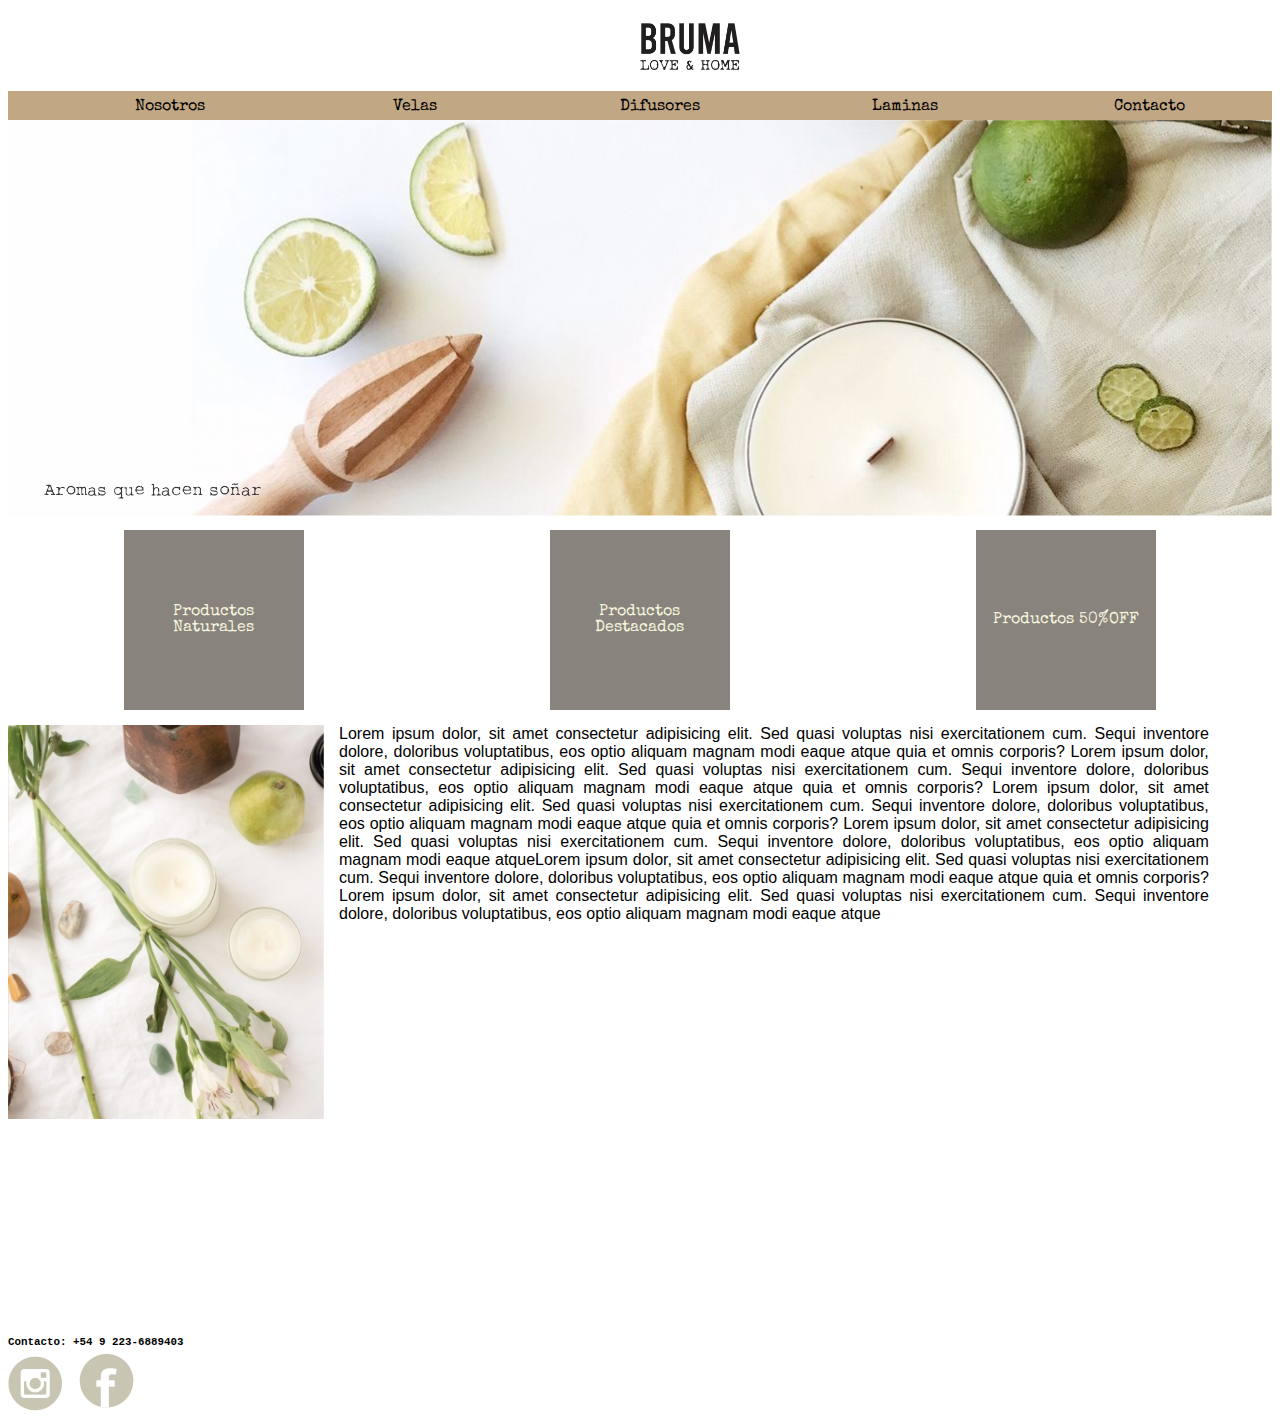
==== index.html @ 9e50c06c "primer repositorio" ====
<!DOCTYPE html>
<html lang="en">
<head>
  <meta charset="UTF-8">
  <meta http-equiv="X-UA-Compatible" content="IE=edge">
  <meta name="viewport" content="width=device-width, initial-scale=1.0">
  <title>Bruma</title>
  <link rel="stylesheet" href="./CSS/style.css">
  <link rel="preconnect" href="https://fonts.googleapis.com">
<link rel="preconnect" href="https://fonts.gstatic.com" crossorigin>
<link href="https://fonts.googleapis.com/css2?family=Special+Elite&display=swap" rel="stylesheet">
</head>
<body>
  <header>
     <a href="index.html"><img class="logobruma" src="./Images/Logo Bruma.jpg" alt="index"></a>
     <div class="menu">
      <nav>
        <ul>
          <li> <a href="./NOSOTROS.html">Nosotros</a></li>
          <li> <a href="./VELAS.html">Velas</a></li>
          <li> <a href="./DIFUSORES.html">Difusores</a></li>
          <li> <a href="./LAMINAS.html">Laminas</a></li>
          <li> <a href="./CONTACTO.html">Contacto</a></li>
           <!--imagen inicio-->
        </ul>
      </nav>
     </div>
  </header>    
        <section> 
       <article>
        <img class="imappal" src="Images/index.jpg"/>
       </article>
    </section>   
  <div class="flex-container">
    <div class="flex-item">
      <p>Productos Naturales </p>
    </div>
    <div class="flex-item">
      <p>Productos Destacados </p> 
    </div>
    <div class="flex-item">
      <p>Productos 50%OFF </p>
    </div>
  </div>
    <section> 
      <article>
       <img class="imageninicio" src="./Images/index2.jpg"/>
      </article>
   </section>   
   <section>
    <article>
      <p class="textoi"> Lorem ipsum dolor, sit amet consectetur adipisicing elit. Sed quasi voluptas nisi exercitationem cum. Sequi inventore dolore, doloribus voluptatibus, eos optio aliquam magnam modi eaque atque quia et omnis corporis? Lorem ipsum dolor, sit amet consectetur adipisicing elit. Sed quasi voluptas nisi exercitationem cum. Sequi inventore dolore, doloribus voluptatibus, eos optio aliquam magnam modi eaque atque quia et omnis corporis? Lorem ipsum dolor, sit amet consectetur adipisicing elit. Sed quasi voluptas nisi exercitationem cum. Sequi inventore dolore, doloribus voluptatibus, eos optio aliquam magnam modi eaque atque quia et omnis corporis? Lorem ipsum dolor, sit amet consectetur adipisicing elit. Sed quasi voluptas nisi exercitationem cum. Sequi inventore dolore, doloribus voluptatibus, eos optio aliquam magnam modi eaque atqueLorem ipsum dolor, sit amet consectetur adipisicing elit. Sed quasi voluptas nisi exercitationem cum. Sequi inventore dolore, doloribus voluptatibus, eos optio aliquam magnam modi eaque atque quia et omnis corporis? Lorem ipsum dolor, sit amet consectetur adipisicing elit. Sed quasi voluptas nisi exercitationem cum. Sequi inventore dolore, doloribus voluptatibus, eos optio aliquam magnam modi eaque atque</p>
  </article>
   </section> 
    <footer>
      <h3 class="contacto"> Contacto: +54 9 223-6889403 </h3>
      <img src="./Images/contacto.jpg"/>
    </footer>
</body>
</html>
---- CSS/style.css ----
/* INDEX */
section { 
    font-family: -apple-system, BlinkMacSystemFont, 'Segoe UI', Roboto, Oxygen, Ubuntu, Cantarell, 'Open Sans', 'Helvetica Neue', sans-serif ; 
        }
.logobruma{
    padding-left: 50%;
    width: 100px;
    margin-top: 15px;
    }        
nav ul {
    display: flex;
    background-color: rgb(194, 167, 132);
    margin-bottom: 0px
}
nav ul li{
    background-color: rgb(194, 167, 132);
    display: inline;
    width: 50%;
    height: 20%;
    text-align: center;
    padding: 5px;
    font-size: 16px;
}       
a { text-decoration: none;
    font-family: 'Special Elite', cursive;
    color: black;   
}
.imappal{
    width: 100%;
    background-size: cover;
}
.flex-container {
    display: flex;
    background-color: rgb(255, 255, 255);
    margin-top: 10px;
    gap: 15px;
    justify-content: space-around;
  }
.flex-item {
    display: flex;
    justify-content: center;
    align-items: center;
    background: rgb(136, 131, 124);
    color: beige;
    height: 150px;
    width: 150px;
    text-align: center;
    font-family: 'Special Elite', cursive;
    padding: 15px 15px 15px 15px;
}
.imageninicio {
    width: 25%;
    float: left;
    margin-right: 15px;
    margin-top: 15px;
}
.textoi {
    background-color: white;
    color: black;
    width: 95%;
    margin: 0px;
    text-align: justify;
    margin-top: 15px;
    }
@media screen and (max-width: 991px){
    .flex-container {
        display: flex;
        margin-top: 10px;
        justify-content: center;
    }
    .flex-item {
        padding: 10px 10px 10px 10px;
        height: 100px;
    }
    .imageninicio {
            width: 30%;
            float: left;
            margin-right: 15px;
            margin-top: 15px;
    }
    .textoi {
            background-color: white;
            line-height: 21px;
            color: black;
            width: 95%;
            margin: 0px;
            text-align: justify;
            margin-top: 15px;
            font-size: small;
    }
}
@media screen and (max-width: 480px){
    .logobruma{
        padding-left: 10%;
        } 
    nav ul li{
        display: inline;
        text-align: center;
        font-size: 12px;
    } 
    .imageninicio {
        width: 40%;
        float: left;
        margin-right: 15px;
        margin-top: 15px;
        }
        .textoi {
            line-height: 21px;
            font-size: xx-small;
    }
}
/* NOSOTROS */
section p {
    height: 600px;
    width: 400px;
    background-color: rgb(194, 167, 132);
    color: white;
    font-weight: 400;
    font-family: -apple-system, BlinkMacSystemFont, 'Segoe UI', Roboto, Oxygen, Ubuntu, Cantarell, 'Open Sans', 'Helvetica Neue', sans-serif;
    width: 975px
}
.box-model {
    background-color: rgb(221, 187, 146);
    text-align: justify;
    width: 400px;
    margin: 20px auto 20px auto;
    padding: 10px;
}
/* VELAS */
.velas
    { 
    display: block;
    margin: 20px;
    }
.container{
    background-color: rgb(207, 195, 180)
} 
/* DIFUSORES */
.textod{
    height: 400px;
    width: 200px;
    background-color: rgb(194, 167, 132);
    color: white;
    font-weight: 400;
    font-family: -apple-system, BlinkMacSystemFont, 'Segoe UI', Roboto, Oxygen, Ubuntu, Cantarell, 'Open Sans', 'Helvetica Neue', sans-serif;
}
.grid-dif {
    display: grid;
    grid-template-columns: repeat(6, 1fr);
    grid-template-rows: 150px;
    gap: 5px;
    background: rgb(213, 200, 182)
}
.grid-dif img:nth-child(1){
    grid-column: 1/3;
    grid-row: 1/3;
    width: 100%;
}
.grid-dif img:nth-child(2){
    grid-column: 3/4;
    grid-row: 1/3;
    width: 100%;
}
.grid-dif img:nth-child(3){
    grid-column: 4/5;
    grid-row: 1/2;
    width: 100%;
}
.grid-dif img:nth-child(4){
    grid-column: 5/6;
    grid-row: 1/2;
    width: 100%;
}
.grid-dif img:nth-child(5){
    grid-column: 4/5;
    grid-row: 2/3;
    width: 100%;
}
.grid-dif img:nth-child(6){
    grid-column: 5/6;
    grid-row: 2/3;
    width: 100%;
}
.grid-dif img:nth-child(7){
    grid-column: 6/7;
    grid-row: 1/3;
    width: 100%;
}
/* LAMINAS */
.lam {
    background-color: rgb(192, 166, 137);
    display: block;
    margin: 20px;
}

/* CONTACTO */ 
.contacto{
    margin-bottom: 5px;
    align-items: center;
    justify-content: center;
 }  
.contacto {
    font-family: monospace;
    font-size: smaller;
}    
.contactoform{
    background-image: url("../Images/contactoima.jpg");
    height: 600px;
}
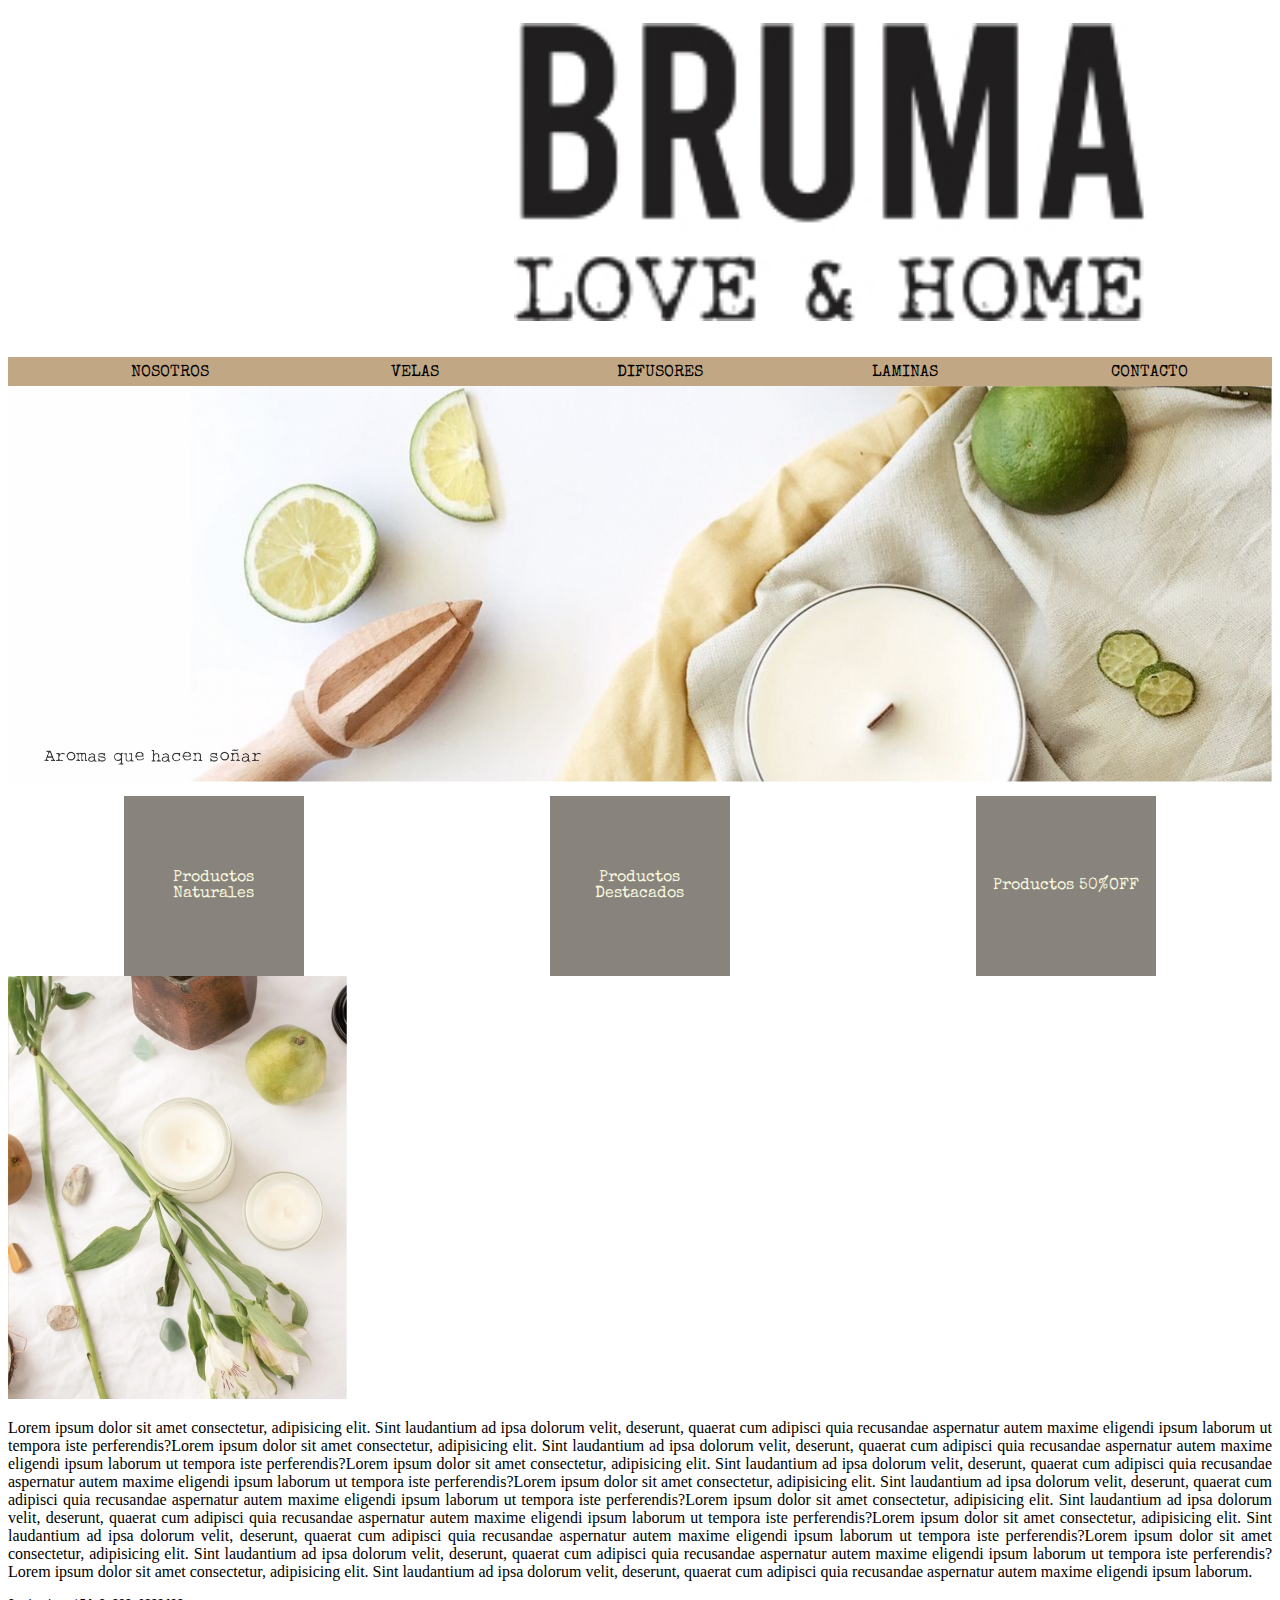
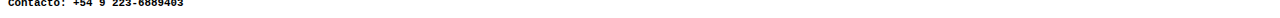
==== commit a21468fe: "desafio bootstrap" ====
--- a/index.html
+++ b/index.html
@@ -5,10 +5,11 @@
   <meta http-equiv="X-UA-Compatible" content="IE=edge">
   <meta name="viewport" content="width=device-width, initial-scale=1.0">
   <title>Bruma</title>
-  <link rel="stylesheet" href="./CSS/style.css">
   <link rel="preconnect" href="https://fonts.googleapis.com">
 <link rel="preconnect" href="https://fonts.gstatic.com" crossorigin>
 <link href="https://fonts.googleapis.com/css2?family=Special+Elite&display=swap" rel="stylesheet">
+<link href="https://cdn.jsdelivr.net/npm/bootstrap@5.1.3/dist/css/bootstrap.min.css" rel="stylesheet" integrity="sha384-1BmE4kWBq78iYhFldvKuhfTAU6auU8tT94WrHftjDbrCEXSU1oBoqyl2QvZ6jIW3" crossorigin="anonymous">
+<link rel="stylesheet" href="./CSS/style.css">
 </head>
 <body>
   <header>
@@ -16,12 +17,11 @@
      <div class="menu">
       <nav>
         <ul>
-          <li> <a href="./NOSOTROS.html">Nosotros</a></li>
-          <li> <a href="./VELAS.html">Velas</a></li>
-          <li> <a href="./DIFUSORES.html">Difusores</a></li>
-          <li> <a href="./LAMINAS.html">Laminas</a></li>
-          <li> <a href="./CONTACTO.html">Contacto</a></li>
-           <!--imagen inicio-->
+          <li> <a href="./nosotros.html">NOSOTROS</a></li>
+          <li> <a href="./velas.html">VELAS</a></li>
+          <li> <a href="./difusores.html">DIFUSORES</a></li>
+          <li> <a href="./laminas.html">LAMINAS</a></li>
+          <li> <a href="./contacto.html">CONTACTO</a></li>
         </ul>
       </nav>
      </div>
@@ -42,20 +42,24 @@
       <p>Productos 50%OFF </p>
     </div>
   </div>
-    <section> 
-      <article>
-       <img class="imageninicio" src="./Images/index2.jpg"/>
-      </article>
-   </section>   
-   <section>
-    <article>
-      <p class="textoi"> Lorem ipsum dolor, sit amet consectetur adipisicing elit. Sed quasi voluptas nisi exercitationem cum. Sequi inventore dolore, doloribus voluptatibus, eos optio aliquam magnam modi eaque atque quia et omnis corporis? Lorem ipsum dolor, sit amet consectetur adipisicing elit. Sed quasi voluptas nisi exercitationem cum. Sequi inventore dolore, doloribus voluptatibus, eos optio aliquam magnam modi eaque atque quia et omnis corporis? Lorem ipsum dolor, sit amet consectetur adipisicing elit. Sed quasi voluptas nisi exercitationem cum. Sequi inventore dolore, doloribus voluptatibus, eos optio aliquam magnam modi eaque atque quia et omnis corporis? Lorem ipsum dolor, sit amet consectetur adipisicing elit. Sed quasi voluptas nisi exercitationem cum. Sequi inventore dolore, doloribus voluptatibus, eos optio aliquam magnam modi eaque atqueLorem ipsum dolor, sit amet consectetur adipisicing elit. Sed quasi voluptas nisi exercitationem cum. Sequi inventore dolore, doloribus voluptatibus, eos optio aliquam magnam modi eaque atque quia et omnis corporis? Lorem ipsum dolor, sit amet consectetur adipisicing elit. Sed quasi voluptas nisi exercitationem cum. Sequi inventore dolore, doloribus voluptatibus, eos optio aliquam magnam modi eaque atque</p>
-  </article>
-   </section> 
+  <div class="container-fluid">
+    <div class="row">
+      <div class="col-xl-3 py-3 mt-1">
+        <img src="./Images/index2.jpg"/>
+      </div>
+      <div class="col px-5 py-2 mt-1 lh-lg" >
+        <p class="textonosotros">
+          Lorem ipsum dolor sit amet consectetur, adipisicing elit. Sint laudantium ad ipsa dolorum velit, deserunt, quaerat cum adipisci quia recusandae aspernatur autem maxime eligendi ipsum laborum ut tempora iste perferendis?Lorem ipsum dolor sit amet consectetur, adipisicing elit. Sint laudantium ad ipsa dolorum velit, deserunt, quaerat cum adipisci quia recusandae aspernatur autem maxime eligendi ipsum laborum ut tempora iste perferendis?Lorem ipsum dolor sit amet consectetur, adipisicing elit. Sint laudantium ad ipsa dolorum velit, deserunt, quaerat cum adipisci quia recusandae aspernatur autem maxime eligendi ipsum laborum ut tempora iste perferendis?Lorem ipsum dolor sit amet consectetur, adipisicing elit. Sint laudantium ad ipsa dolorum velit, deserunt, quaerat cum adipisci quia recusandae aspernatur autem maxime eligendi ipsum laborum ut tempora iste perferendis?Lorem ipsum dolor sit amet consectetur, adipisicing elit. Sint laudantium ad ipsa dolorum velit, deserunt, quaerat cum adipisci quia recusandae aspernatur autem maxime eligendi ipsum laborum ut tempora iste perferendis?Lorem ipsum dolor sit amet consectetur, adipisicing elit. Sint laudantium ad ipsa dolorum velit, deserunt, quaerat cum adipisci quia recusandae aspernatur autem maxime eligendi ipsum laborum ut tempora iste perferendis?Lorem ipsum dolor sit amet consectetur, adipisicing elit. Sint laudantium ad ipsa dolorum velit, deserunt, quaerat cum adipisci quia recusandae aspernatur autem maxime eligendi ipsum laborum ut tempora iste perferendis?Lorem ipsum dolor sit amet consectetur, adipisicing elit. Sint laudantium ad ipsa dolorum velit, deserunt, quaerat cum adipisci quia recusandae aspernatur autem maxime eligendi ipsum laborum.
+        </p>
+      </div>
+    </div>
+  </div>
+
+  </section>
     <footer>
       <h3 class="contacto"> Contacto: +54 9 223-6889403 </h3>
-      <img src="./Images/contacto.jpg"/>
     </footer>
+<script src="https://cdn.jsdelivr.net/npm/bootstrap@5.1.3/dist/js/bootstrap.bundle.min.js" integrity="sha384-ka7Sk0Gln4gmtz2MlQnikT1wXgYsOg+OMhuP+IlRH9sENBO0LRn5q+8nbTov4+1p" crossorigin="anonymous"></script>
 </body>
 </html>   
 
--- a/CSS/style.css
+++ b/CSS/style.css
@@ -2,11 +2,17 @@
 section { 
     font-family: -apple-system, BlinkMacSystemFont, 'Segoe UI', Roboto, Oxygen, Ubuntu, Cantarell, 'Open Sans', 'Helvetica Neue', sans-serif ; 
         }
+/* .logobruma:hover{
+    width: 150px;
+} */
+
 .logobruma{
-    padding-left: 50%;
-    width: 100px;
+    padding-left: 40%;
+    width: 50%;
     margin-top: 15px;
-    }        
+    margin-bottom: 15px;
+    }       
+
 nav ul {
     display: flex;
     background-color: rgb(194, 167, 132);
@@ -25,9 +31,21 @@
     font-family: 'Special Elite', cursive;
     color: black;   
 }
+@keyframes animacion{
+    0%{
+        width: 5%;
+    }
+    100% { 
+        width: 100%;
+    }
+}
 .imappal{
-    width: 100%;
     background-size: cover;
+    animation-name: animacion;
+    animation-duration: 3s;
+    animation-delay: 1s;
+    animation-delay: 3s;
+    width: 100%;
 }
 .flex-container {
     display: flex;
@@ -110,30 +128,25 @@
     }
 }
 /* NOSOTROS */
-section p {
-    height: 600px;
-    width: 400px;
-    background-color: rgb(194, 167, 132);
-    color: white;
-    font-weight: 400;
-    font-family: -apple-system, BlinkMacSystemFont, 'Segoe UI', Roboto, Oxygen, Ubuntu, Cantarell, 'Open Sans', 'Helvetica Neue', sans-serif;
-    width: 975px
-}
-.box-model {
-    background-color: rgb(221, 187, 146);
+.textonosotros{
     text-align: justify;
-    width: 400px;
-    margin: 20px auto 20px auto;
-    padding: 10px;
-}
+}
+.bg-propio {
+    background-color: rgb(160, 134, 102);
+    opacity: .90;
+}
+
 /* VELAS */
 .velas
     { 
     display: block;
     margin: 20px;
-    }
-.container{
-    background-color: rgb(207, 195, 180)
+    background-image: linear-gradient(to top, rgb(194,167,132), rgb(255, 224, 233));
+    }
+.fondo{
+    display: block;
+    height: 700px;
+    background-image: linear-gradient(to top, rgb(194,167,132), rgb(255, 224, 233));
 } 
 /* DIFUSORES */
 .textod{
@@ -187,12 +200,11 @@
     width: 100%;
 }
 /* LAMINAS */
-.lam {
-    background-color: rgb(192, 166, 137);
+.gradiente {
     display: block;
-    margin: 20px;
-}
-
+    height: 700px;
+    background-image: linear-gradient(to top, rgb(194,167,132), rgb(255, 224, 233));
+}
 /* CONTACTO */ 
 .contacto{
     margin-bottom: 5px;
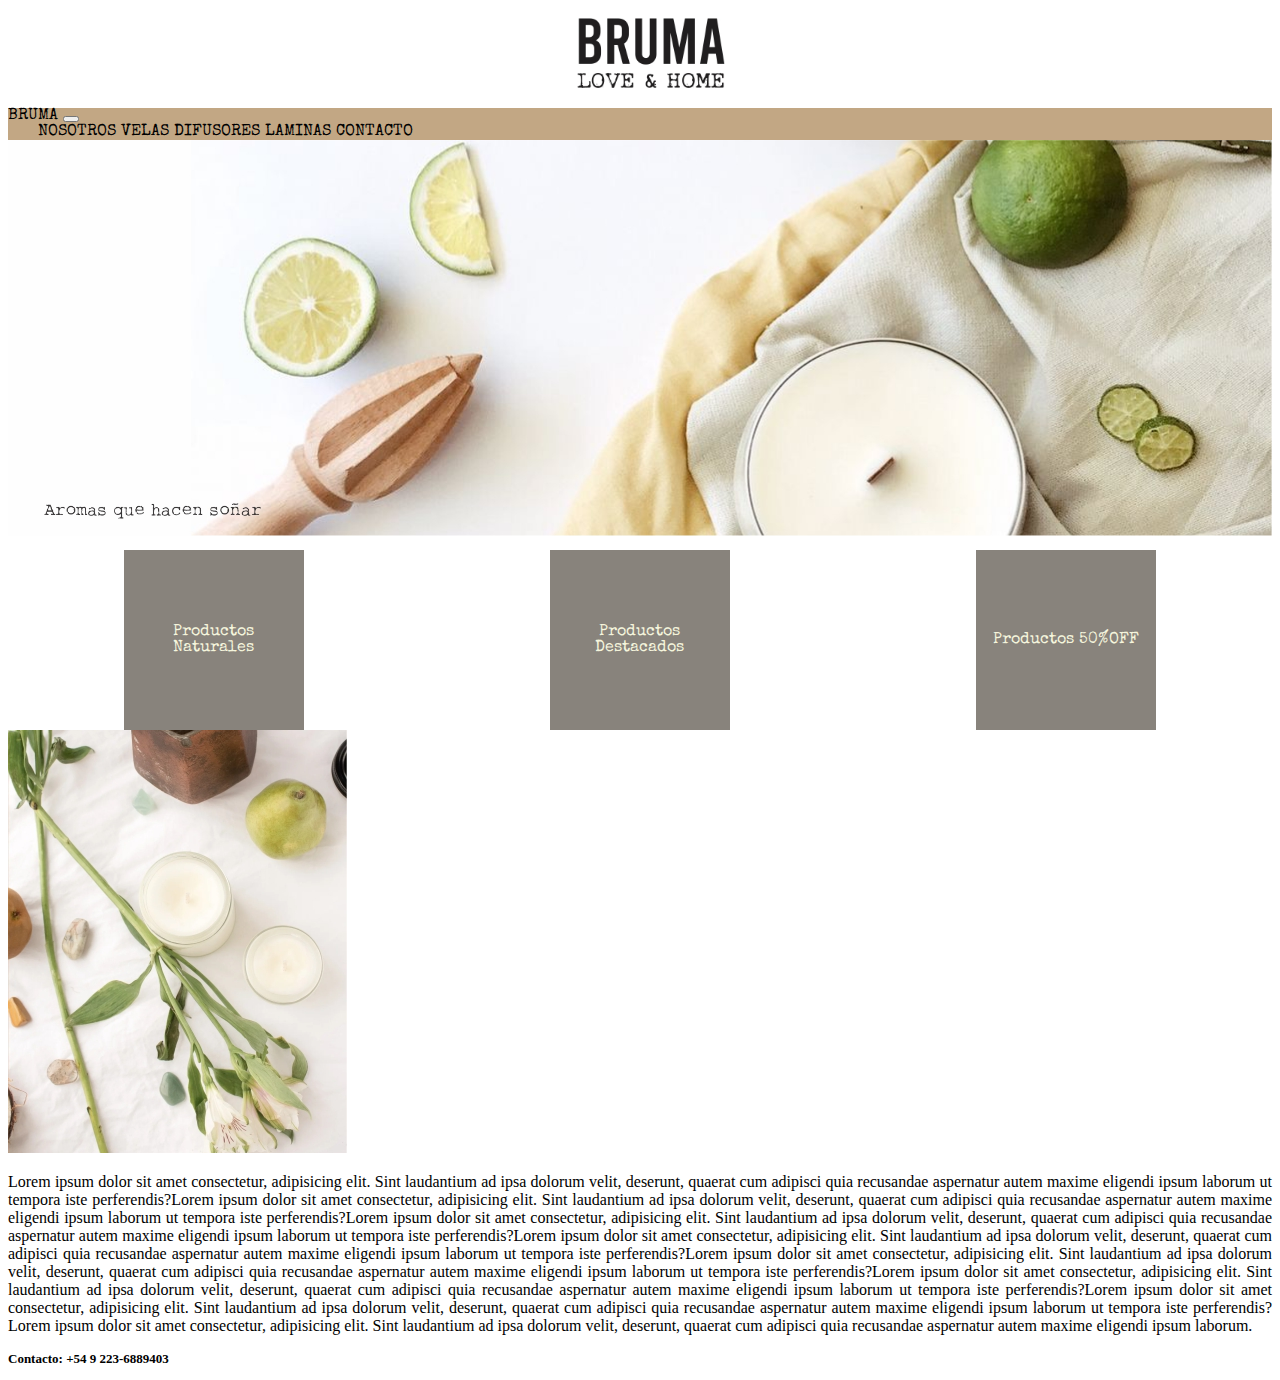
==== commit e2ae0e36: "se aplica bootstrap y cbian animaciones" ====
--- a/index.html
+++ b/index.html
@@ -15,14 +15,22 @@
   <header>
      <a href="index.html"><img class="logobruma" src="./Images/Logo Bruma.jpg" alt="index"></a>
      <div class="menu">
-      <nav>
-        <ul>
-          <li> <a href="./nosotros.html">NOSOTROS</a></li>
-          <li> <a href="./velas.html">VELAS</a></li>
-          <li> <a href="./difusores.html">DIFUSORES</a></li>
-          <li> <a href="./laminas.html">LAMINAS</a></li>
-          <li> <a href="./contacto.html">CONTACTO</a></li>
-        </ul>
+        <nav class="navbarbr navbar navbar-expand-lg navbar-light">
+        <div class="container-fluid">
+          <a class="navbar-brand" href="./index.html">BRUMA</a>
+          <button class="navbar-toggler" type="button" data-bs-toggle="collapse" data-bs-target="#navbarNavAltMarkup" aria-controls="navbarNavAltMarkup" aria-expanded="false" aria-label="Toggle navigation">
+            <span class="navbar-toggler-icon"></span>
+          </button>
+          <div class="collapse navbar-collapse" id="navbarNavAltMarkup">
+            <div class="navbar-nav">
+              <a class="nav-link" href="./nosotros.html">NOSOTROS</a>
+              <a class="nav-link" href="./velas.html">VELAS</a>
+              <a class="nav-link" href="./difusores.html">DIFUSORES</a>
+              <a class="nav-link" href="./laminas.html">LAMINAS</a>
+              <a class="nav-link" href="./contacto.html">CONTACTO</a>
+            </div>
+          </div>
+        </div>
       </nav>
      </div>
   </header>    
@@ -44,7 +52,7 @@
   </div>
   <div class="container-fluid">
     <div class="row">
-      <div class="col-xl-3 py-3 mt-1">
+      <div class="col-xl-3 py-3 mt-1 imaind">
         <img src="./Images/index2.jpg"/>
       </div>
       <div class="col px-5 py-2 mt-1 lh-lg" >
--- a/CSS/style.css
+++ b/CSS/style.css
@@ -2,32 +2,27 @@
 section { 
     font-family: -apple-system, BlinkMacSystemFont, 'Segoe UI', Roboto, Oxygen, Ubuntu, Cantarell, 'Open Sans', 'Helvetica Neue', sans-serif ; 
         }
-/* .logobruma:hover{
-    width: 150px;
-} */
-
 .logobruma{
-    padding-left: 40%;
-    width: 50%;
-    margin-top: 15px;
+    padding-left: 45%;
+    margin-top: 10px;
     margin-bottom: 15px;
+    height: 70px
     }       
-
-nav ul {
-    display: flex;
+.navbarbr{
     background-color: rgb(194, 167, 132);
-    margin-bottom: 0px
-}
-nav ul li{
-    background-color: rgb(194, 167, 132);
-    display: inline;
-    width: 50%;
-    height: 20%;
-    text-align: center;
-    padding: 5px;
-    font-size: 16px;
-}       
-a { text-decoration: none;
+    font-family: 'Special Elite', cursive;
+    }
+.collapse{
+    justify-content: center;
+    margin: 0px 30px;
+    color: black; 
+}    
+.nav{
+    margin: 0px 30px;
+    color: black; 
+}
+a { 
+    text-decoration: none;
     font-family: 'Special Elite', cursive;
     color: black;   
 }
@@ -40,11 +35,6 @@
     }
 }
 .imappal{
-    background-size: cover;
-    animation-name: animacion;
-    animation-duration: 3s;
-    animation-delay: 1s;
-    animation-delay: 3s;
     width: 100%;
 }
 .flex-container {
@@ -65,6 +55,10 @@
     text-align: center;
     font-family: 'Special Elite', cursive;
     padding: 15px 15px 15px 15px;
+    animation-name: animacion;
+    animation-duration: 3s;
+    animation-delay: 1s;
+    animation-delay: 1s;
 }
 .imageninicio {
     width: 25%;
@@ -80,7 +74,19 @@
     text-align: justify;
     margin-top: 15px;
     }
+@media screen and (max-width: 1200px){
+    .imaind{
+        display: flex;
+        margin-top: 10px;
+        justify-content: center;
+    }
+    }    
 @media screen and (max-width: 991px){
+    .imaind{
+        display: flex;
+        margin-top: 10px;
+        justify-content: center;
+    }
     .flex-container {
         display: flex;
         margin-top: 10px;
@@ -106,8 +112,17 @@
             margin-top: 15px;
             font-size: small;
     }
+    .nostext{
+        display: flex;
+        justify-content: center;
+    }
 }
 @media screen and (max-width: 480px){
+    .imaind{
+        display: flex;
+        margin-top: 10px;
+        justify-content: center;
+    }
     .logobruma{
         padding-left: 10%;
         } 
@@ -131,38 +146,41 @@
 .textonosotros{
     text-align: justify;
 }
+.fuente{
+    font-family: 'Special Elite', cursive;
+    margin-top: 10px;
+    padding-left: 10%;
+}
 .bg-propio {
     background-color: rgb(160, 134, 102);
     opacity: .90;
 }
 
 /* VELAS */
-.velas
-    { 
-    display: block;
-    margin: 20px;
-    background-image: linear-gradient(to top, rgb(194,167,132), rgb(255, 224, 233));
-    }
-.fondo{
-    display: block;
-    height: 700px;
-    background-image: linear-gradient(to top, rgb(194,167,132), rgb(255, 224, 233));
-} 
+.textovelas{
+    text-align: justify;
+    padding: 10px;
+    background-color: rgb(160, 134, 102);
+    opacity: .70;
+    color: beige;
+}
 /* DIFUSORES */
 .textod{
-    height: 400px;
-    width: 200px;
+    height: 495px;
+    width: 100%;
     background-color: rgb(194, 167, 132);
     color: white;
     font-weight: 400;
+    padding: 5px;
+    text-align: justify;
     font-family: -apple-system, BlinkMacSystemFont, 'Segoe UI', Roboto, Oxygen, Ubuntu, Cantarell, 'Open Sans', 'Helvetica Neue', sans-serif;
 }
 .grid-dif {
     display: grid;
     grid-template-columns: repeat(6, 1fr);
-    grid-template-rows: 150px;
+    grid-template-rows: 250px;
     gap: 5px;
-    background: rgb(213, 200, 182)
+    background: rgb(213, 200, 182);
 }
 .grid-dif img:nth-child(1){
     grid-column: 1/3;
@@ -206,18 +224,34 @@
     background-image: linear-gradient(to top, rgb(194,167,132), rgb(255, 224, 233));
 }
 /* CONTACTO */ 
+.well{
+    font-family: 'Special Elite', cursive;
+}
+.containerc-fluid{
+    background-color: rgb(160, 134, 102)
+}
+.imacont {
+    width: 450px;
+}
+.header {
+    color: rgb(255, 255, 255);
+    font-size: 20px;
+}
+.bigicon {
+    font-size: 35px;
+    color: rgb(255, 255, 255);
+}    
+.btnbr{
+    color: rgb(255, 255, 255);
+    font-size: 16px;
+    background-color: rgb(160, 134, 102);
+}
+.rama{
+    height: 350px;
+    margin-top: 50px;
+    padding-left: 70%;
+}
 .contacto{
-    margin-bottom: 5px;
-    align-items: center;
-    justify-content: center;
- }  
-.contacto {
-    font-family: monospace;
-    font-size: smaller;
-}    
-.contactoform{
-    background-image: url("../Images/contactoima.jpg");
-    height: 600px;
-}
-
+    font-size: small;
+}
     
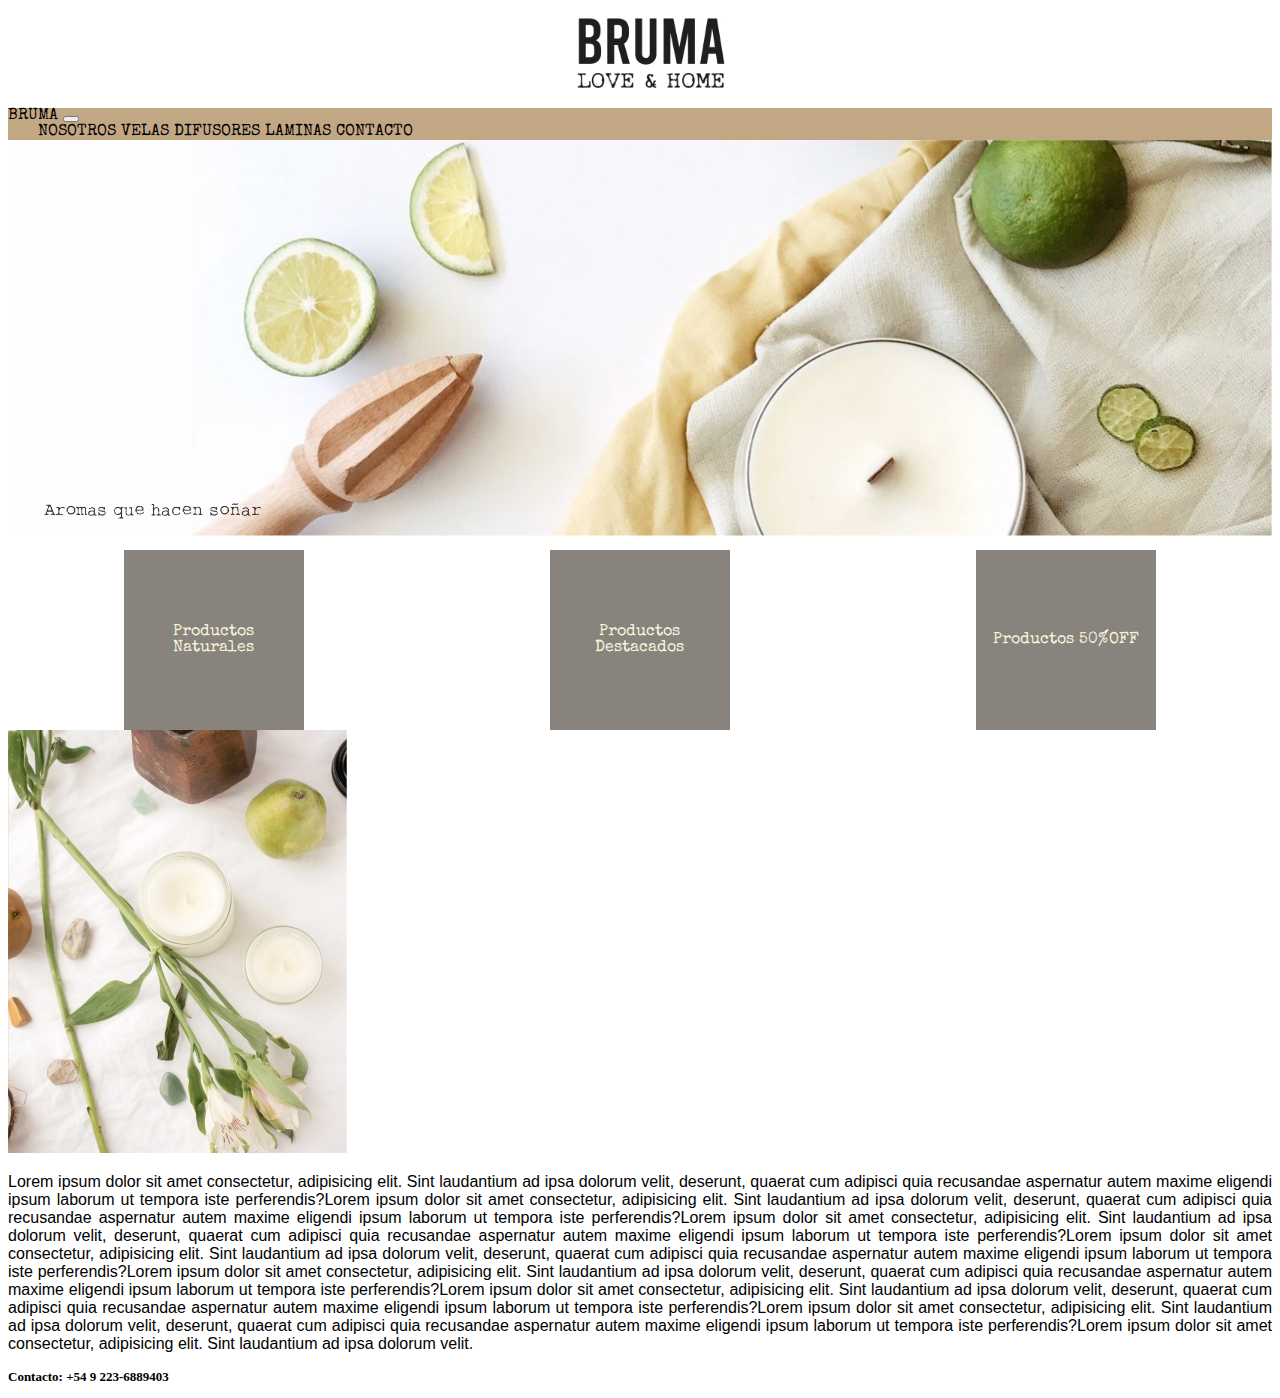
==== commit a06c309d: "se agregan estilos, se cambian imagenes de relleno, se corrige tabulaciones y responsives" ====
--- a/index.html
+++ b/index.html
@@ -1,73 +1,76 @@
 <!DOCTYPE html>
 <html lang="en">
 <head>
-  <meta charset="UTF-8">
-  <meta http-equiv="X-UA-Compatible" content="IE=edge">
-  <meta name="viewport" content="width=device-width, initial-scale=1.0">
-  <title>Bruma</title>
-  <link rel="preconnect" href="https://fonts.googleapis.com">
-<link rel="preconnect" href="https://fonts.gstatic.com" crossorigin>
-<link href="https://fonts.googleapis.com/css2?family=Special+Elite&display=swap" rel="stylesheet">
-<link href="https://cdn.jsdelivr.net/npm/bootstrap@5.1.3/dist/css/bootstrap.min.css" rel="stylesheet" integrity="sha384-1BmE4kWBq78iYhFldvKuhfTAU6auU8tT94WrHftjDbrCEXSU1oBoqyl2QvZ6jIW3" crossorigin="anonymous">
-<link rel="stylesheet" href="./CSS/style.css">
+    <meta charset="UTF-8">
+    <meta http-equiv="X-UA-Compatible" content="IE=edge">
+    <meta name="viewport" content="width=device-width, initial-scale=1.0">
+    <title>Bruma</title>
+    <meta name="description" content="Un Mundo de aromas, fragancias por descubrir">
+    <meta name="keywords" content="laminas, velas, difusores, jabones, aromatizadores, hogar, fragancia">
+    <link rel="preconnect" href="https://fonts.googleapis.com">
+    <link rel="preconnect" href="https://fonts.gstatic.com" crossorigin>
+    <link href="https://fonts.googleapis.com/css2?family=Special+Elite&display=swap" rel="stylesheet">
+    <link href="https://cdn.jsdelivr.net/npm/bootstrap@5.1.3/dist/css/bootstrap.min.css" rel="stylesheet" integrity="sha384-1BmE4kWBq78iYhFldvKuhfTAU6auU8tT94WrHftjDbrCEXSU1oBoqyl2QvZ6jIW3" crossorigin="anonymous">
+    <link rel="stylesheet" href="./CSS/style copy.css">
+    <link rel="stylesheet" href="./SASS/style.scss">
 </head>
 <body>
-  <header>
-     <a href="index.html"><img class="logobruma" src="./Images/Logo Bruma.jpg" alt="index"></a>
-     <div class="menu">
-        <nav class="navbarbr navbar navbar-expand-lg navbar-light">
-        <div class="container-fluid">
-          <a class="navbar-brand" href="./index.html">BRUMA</a>
-          <button class="navbar-toggler" type="button" data-bs-toggle="collapse" data-bs-target="#navbarNavAltMarkup" aria-controls="navbarNavAltMarkup" aria-expanded="false" aria-label="Toggle navigation">
-            <span class="navbar-toggler-icon"></span>
-          </button>
-          <div class="collapse navbar-collapse" id="navbarNavAltMarkup">
-            <div class="navbar-nav">
-              <a class="nav-link" href="./nosotros.html">NOSOTROS</a>
-              <a class="nav-link" href="./velas.html">VELAS</a>
-              <a class="nav-link" href="./difusores.html">DIFUSORES</a>
-              <a class="nav-link" href="./laminas.html">LAMINAS</a>
-              <a class="nav-link" href="./contacto.html">CONTACTO</a>
+    <header>
+        <a href="index.html"><img class="logobruma" src="./Images/Logo Bruma.jpg" alt="index"></a>
+        <div class="menu">
+            <nav class="navbarbr navbar navbar-expand-lg navbar-light">
+                <div class="container-fluid">
+                    <a class="navbar-brand" href="./index.html">BRUMA</a>
+                        <button class="navbar-toggler" type="button" data-bs-toggle="collapse" data-bs-target="#navbarNavAltMarkup" aria-controls="navbarNavAltMarkup" aria-expanded="false" aria-label="Toggle navigation">
+                            <span class="navbar-toggler-icon"></span>
+                        </button>
+                        <div class="collapse navbar-collapse" id="navbarNavAltMarkup">
+                            <div class="navbar-nav">
+                                <a class="nav-link" href="./nosotros.html">NOSOTROS</a>
+                                <a class="nav-link" href="./velas.html">VELAS</a>
+                                <a class="nav-link" href="./difusores.html">DIFUSORES</a>
+                                <a class="nav-link" href="./laminas.html">LAMINAS</a>
+                                <a class="nav-link" href="./contacto.html">CONTACTO</a>
+                            </div>
+                        </div>
+                </div>
+            </nav>
+        </div>
+    </header>    
+        <section> 
+            <article>
+                <img class="imappal" alt="imageninicio" src="Images/index.jpg"/>
+            </article>
+        </section>  
+        <section>  
+            <div class="flex-container">
+                <div class="flex-item">
+                    <p>Productos Naturales </p>
+                </div>
+                <div class="flex-item">
+                    <p>Productos Destacados </p> 
+                </div>
+                <div class="flex-item">
+                    <p>Productos 50%OFF </p>
+                </div>
             </div>
-          </div>
-        </div>
-      </nav>
-     </div>
-  </header>    
-        <section> 
-       <article>
-        <img class="imappal" src="Images/index.jpg"/>
-       </article>
-    </section>   
-  <div class="flex-container">
-    <div class="flex-item">
-      <p>Productos Naturales </p>
-    </div>
-    <div class="flex-item">
-      <p>Productos Destacados </p> 
-    </div>
-    <div class="flex-item">
-      <p>Productos 50%OFF </p>
-    </div>
-  </div>
-  <div class="container-fluid">
-    <div class="row">
-      <div class="col-xl-3 py-3 mt-1 imaind">
-        <img src="./Images/index2.jpg"/>
-      </div>
-      <div class="col px-5 py-2 mt-1 lh-lg" >
-        <p class="textonosotros">
-          Lorem ipsum dolor sit amet consectetur, adipisicing elit. Sint laudantium ad ipsa dolorum velit, deserunt, quaerat cum adipisci quia recusandae aspernatur autem maxime eligendi ipsum laborum ut tempora iste perferendis?Lorem ipsum dolor sit amet consectetur, adipisicing elit. Sint laudantium ad ipsa dolorum velit, deserunt, quaerat cum adipisci quia recusandae aspernatur autem maxime eligendi ipsum laborum ut tempora iste perferendis?Lorem ipsum dolor sit amet consectetur, adipisicing elit. Sint laudantium ad ipsa dolorum velit, deserunt, quaerat cum adipisci quia recusandae aspernatur autem maxime eligendi ipsum laborum ut tempora iste perferendis?Lorem ipsum dolor sit amet consectetur, adipisicing elit. Sint laudantium ad ipsa dolorum velit, deserunt, quaerat cum adipisci quia recusandae aspernatur autem maxime eligendi ipsum laborum ut tempora iste perferendis?Lorem ipsum dolor sit amet consectetur, adipisicing elit. Sint laudantium ad ipsa dolorum velit, deserunt, quaerat cum adipisci quia recusandae aspernatur autem maxime eligendi ipsum laborum ut tempora iste perferendis?Lorem ipsum dolor sit amet consectetur, adipisicing elit. Sint laudantium ad ipsa dolorum velit, deserunt, quaerat cum adipisci quia recusandae aspernatur autem maxime eligendi ipsum laborum ut tempora iste perferendis?Lorem ipsum dolor sit amet consectetur, adipisicing elit. Sint laudantium ad ipsa dolorum velit, deserunt, quaerat cum adipisci quia recusandae aspernatur autem maxime eligendi ipsum laborum ut tempora iste perferendis?Lorem ipsum dolor sit amet consectetur, adipisicing elit. Sint laudantium ad ipsa dolorum velit, deserunt, quaerat cum adipisci quia recusandae aspernatur autem maxime eligendi ipsum laborum.
-        </p>
-      </div>
-    </div>
-  </div>
-
-  </section>
+            <div class="container-fluid">
+                <div class="row">
+                    <div class="col-xl-3 py-3 mt-1 imaind">
+                        <img alt="imagentexto" src="./Images/index2.jpg"/>
+                    </div>
+                    <div class="col px-5 py-2 mt-1 lh-lg" >
+                        <p class="textonosotros">
+                            Lorem ipsum dolor sit amet consectetur, adipisicing elit. Sint laudantium ad ipsa dolorum velit, deserunt, quaerat cum adipisci quia recusandae aspernatur autem maxime eligendi ipsum laborum ut tempora iste perferendis?Lorem ipsum dolor sit amet consectetur, adipisicing elit. Sint laudantium ad ipsa dolorum velit, deserunt, quaerat cum adipisci quia recusandae aspernatur autem maxime eligendi ipsum laborum ut tempora iste perferendis?Lorem ipsum dolor sit amet consectetur, adipisicing elit. Sint laudantium ad ipsa dolorum velit, deserunt, quaerat cum adipisci quia recusandae aspernatur autem maxime eligendi ipsum laborum ut tempora iste perferendis?Lorem ipsum dolor sit amet consectetur, adipisicing elit. Sint laudantium ad ipsa dolorum velit, deserunt, quaerat cum adipisci quia recusandae aspernatur autem maxime eligendi ipsum laborum ut tempora iste perferendis?Lorem ipsum dolor sit amet consectetur, adipisicing elit. Sint laudantium ad ipsa dolorum velit, deserunt, quaerat cum adipisci quia recusandae aspernatur autem maxime eligendi ipsum laborum ut tempora iste perferendis?Lorem ipsum dolor sit amet consectetur, adipisicing elit. Sint laudantium ad ipsa dolorum velit, deserunt, quaerat cum adipisci quia recusandae aspernatur autem maxime eligendi ipsum laborum ut tempora iste perferendis?Lorem ipsum dolor sit amet consectetur, adipisicing elit. Sint laudantium ad ipsa dolorum velit, deserunt, quaerat cum adipisci quia recusandae aspernatur autem maxime eligendi ipsum laborum ut tempora iste perferendis?Lorem ipsum dolor sit amet consectetur, adipisicing elit. Sint laudantium ad ipsa dolorum velit.
+                        </p>
+                    </div>
+                </div>
+            </div>
+        </section>
     <footer>
       <h3 class="contacto"> Contacto: +54 9 223-6889403 </h3>
     </footer>
-<script src="https://cdn.jsdelivr.net/npm/bootstrap@5.1.3/dist/js/bootstrap.bundle.min.js" integrity="sha384-ka7Sk0Gln4gmtz2MlQnikT1wXgYsOg+OMhuP+IlRH9sENBO0LRn5q+8nbTov4+1p" crossorigin="anonymous"></script>
+    <script src="https://cdn.jsdelivr.net/npm/bootstrap@5.1.3/dist/js/bootstrap.bundle.min.js" integrity="sha384-ka7Sk0Gln4gmtz2MlQnikT1wXgYsOg+OMhuP+IlRH9sENBO0LRn5q+8nbTov4+1p" crossorigin="anonymous"></script>
 </body>
 </html>   
 
--- a/CSS/style copy.css
+++ b/CSS/style copy.css
@@ -0,0 +1,395 @@
+/* INDEX */
+section { 
+    font-family: -apple-system, BlinkMacSystemFont, 'Segoe UI', Roboto, Oxygen, Ubuntu, Cantarell, 'Open Sans', 'Helvetica Neue', sans-serif ; 
+        }
+.logobruma{
+    padding-left: 45%;
+    margin-top: 10px;
+    margin-bottom: 15px;
+    height: 70px
+    }       
+.navbarbr{
+    background-color: rgb(194, 167, 132);
+    font-family: 'Special Elite', cursive;
+    }
+.collapse{
+    justify-content: center;
+    margin: 0px 30px;
+    color: black; 
+}    
+.nav{
+    margin: 0px 30px;
+    color: black; 
+}
+a { 
+    text-decoration: none;
+    font-family: 'Special Elite', cursive;
+    color: black;   
+}
+@keyframes animacion{
+    0%{
+        width: 5%;
+    }
+    100% { 
+        width: 100%;
+    }
+}
+.imappal{
+    width: 100%;
+}
+.flex-container {
+    display: flex;
+    background-color: rgb(255, 255, 255);
+    margin-top: 10px;
+    gap: 15px;
+    justify-content: space-around;
+  }
+.flex-item {
+    display: flex;
+    justify-content: center;
+    align-items: center;
+    background: rgb(136, 131, 124);
+    color: beige;
+    height: 150px;
+    width: 150px;
+    text-align: center;
+    font-family: 'Special Elite', cursive;
+    padding: 15px 15px 15px 15px;
+    animation-name: animacion;
+    animation-duration: 3s;
+    animation-delay: 1s;
+    animation-delay: 1s;
+}
+.imageninicio {
+    width: 25%;
+    float: left;
+    margin-right: 15px;
+    margin-top: 15px;
+}
+.textoi {
+    background-color: white;
+    color: black;
+    width: 95%;
+    margin: 0px;
+    text-align: justify;
+    margin-top: 15px;
+    }
+@media screen and (max-width: 1200px){
+    .imaind{
+        display: flex;
+        margin-top: 10px;
+        justify-content: center;
+    }
+    }    
+@media screen and (max-width: 991px){
+    .imaind{
+        display: flex;
+        margin-top: 10px;
+        justify-content: center;
+    }
+    .flex-container {
+        display: flex;
+        margin-top: 10px;
+        justify-content: center;
+    }
+    .flex-item {
+        padding: 10px 10px 10px 10px;
+        height: 100px;
+    }
+    .imageninicio {
+            width: 30%;
+            float: left;
+            margin-right: 15px;
+            margin-top: 15px;
+    }
+    .textoi {
+            background-color: white;
+            line-height: 21px;
+            color: black;
+            width: 95%;
+            margin: 0px;
+            text-align: justify;
+            margin-top: 15px;
+            font-size: small;
+    }
+}
+@media screen and (max-width: 480px){
+    .imaind{
+        display: flex;
+        margin-top: 10px;
+        justify-content: center;
+    }
+    .logobruma{
+        padding-left: 10%;
+        } 
+    nav ul li{
+        display: inline;
+        text-align: center;
+        font-size: 12px;
+    } 
+    .imageninicio {
+        width: 40%;
+        float: left;
+        margin-right: 15px;
+        margin-top: 15px;
+    }
+    .textoi {
+            line-height: 21px;
+            font-size: xx-small;
+    }
+}
+/* NOSOTROS */
+.textonosotros{
+    text-align: justify;
+}
+.fuente{
+    font-family: 'Special Elite', cursive;
+    margin-top: 10px;
+    padding-left: 10%;
+    font-size: x-large
+}
+.bg-propio {
+    background-color: rgb(160, 134, 102);
+    opacity: .90;
+}
+@media screen and (max-width: 1200px){
+.imanos{
+    width: 100%;
+}   
+}
+@media screen and (max-width: 991px){
+.imanos{
+    width: 100%;
+    }
+.nostext{
+    display: flex;
+    justify-content: center;
+    }
+}
+@media screen and (max-width: 480px){
+.logobruma{
+        padding-left: 10%;
+} 
+nav ul li{
+        display: inline;
+        text-align: center;
+        font-size: 12px;
+} 
+.container-fluid{
+    width: 80%;
+}
+.imanos{
+    float: left;
+    margin-right: 15px;  
+    width: 100%;
+}
+}
+/* VELAS */
+.textovelas{    
+    text-align: justify;
+    padding: 10px;
+    background-color: rgb(160, 134, 102);
+    opacity: .70;
+    color: beige;
+}
+@media screen and (max-width: 480px){
+.logobruma{
+        padding-left: 10%;
+} 
+nav ul li{
+        display: inline;
+        text-align: center;
+        font-size: 12px;
+}
+.col{
+    display: flex;
+    justify-content: center;
+}
+.ramah{
+    display: flex;
+    width: 50%;
+}
+}
+/* DIFUSORES */
+.textod{
+    height: 495px;
+    width: 100%;
+    background-color: rgb(194, 167, 132);
+    color: white;
+    font-weight: 400;
+    padding: 5px;
+    text-align: justify;
+    font-family: -apple-system, BlinkMacSystemFont, 'Segoe UI', Roboto, Oxygen, Ubuntu, Cantarell, 'Open Sans', 'Helvetica Neue', sans-serif;
+}
+.grid-dif {
+    display: grid;
+    grid-template-columns: repeat(6, 1fr);
+    grid-template-rows: 250px;
+    gap: 5px;
+    background: rgb(213, 200, 182);
+}
+.grid-dif img:nth-child(1){
+    grid-column: 1/3;
+    grid-row: 1/3;
+    width: 100%;
+}
+.grid-dif img:nth-child(2){
+    grid-column: 3/4;
+    grid-row: 1/3;
+    width: 100%;
+}
+.grid-dif img:nth-child(3){
+    grid-column: 4/5;
+    grid-row: 1/2;
+    width: 100%;
+}
+.grid-dif img:nth-child(4){
+    grid-column: 5/6;
+    grid-row: 1/2;
+    width: 100%;
+}
+.grid-dif img:nth-child(5){
+    grid-column: 4/5;
+    grid-row: 2/3;
+    width: 100%;
+}
+.grid-dif img:nth-child(6){
+    grid-column: 5/6;
+    grid-row: 2/3;
+    width: 100%;
+}
+.grid-dif img:nth-child(7){
+    grid-column: 6/7;
+    grid-row: 1/3;
+    height: 100%;
+}
+@media screen and (max-width: 991px){
+.textod{
+    height: 550px;
+    width: 100%;
+    background-color: rgb(194, 167, 132);
+    }
+.grid-dif{
+    display: grid;
+    grid-template-columns: repeat(2, 1fr);
+    grid-template-rows: 550px;
+}
+.grid-dif img:nth-child(1){
+    grid-column: 1/2;
+    grid-row: 1/1;
+    width: 100%;
+}
+.grid-dif img:nth-child(2){
+    grid-column: 2/2;
+    grid-row: 1/2;
+    width: 100%;
+}
+.grid-dif img:nth-child(3){
+    grid-column: 1/1;
+    grid-row: 2/2;
+    width: 100%;
+}
+.grid-dif img:nth-child(4){
+    grid-column: 2/2;
+    grid-row: 2/2;
+    width: 100%;
+}
+.grid-dif img:nth-child(5){
+    grid-column: 2/2;
+    grid-row: 4/4;
+    width: 100%
+}
+.grid-dif img:nth-child(6){
+    grid-column: 1/1;
+    grid-row: 4/4;
+    width: 100%;
+}
+.grid-dif img:nth-child(7){
+    grid-column: 2/2;
+    grid-row: 5/5;
+    height: 100%;
+    margin-top: 0px;
+    transform:rotate(90deg);
+}
+}
+@media screen and (max-width: 480px){
+.grid-dif{
+    display: grid;
+    grid-template-columns: repeat(2, 1fr);
+    grid-template-rows: 550px;
+}
+.grid-dif img:nth-child(1){
+    grid-column: 1/3;
+    grid-row: 1/2;
+    width: 100%;
+}
+.grid-dif img:nth-child(2){
+    grid-column: 3/3;
+    grid-row: 2/2;
+    width: 100%;
+}
+.grid-dif img:nth-child(3){
+    grid-column: 1/2;
+    grid-row: 3/4;
+    width: 100%;
+}
+.grid-dif img:nth-child(4){
+    grid-column: 2/2;
+    grid-row: 4/5;
+    width: 100%;
+}
+.grid-dif img:nth-child(5){
+    grid-column: 1/2;
+    grid-row: 4/5;
+    width: 100%
+}
+.grid-dif img:nth-child(6){
+    grid-column: 2/2;
+    grid-row: 3/4;
+    width: 100%;
+}
+.grid-dif img:nth-child(7){
+    grid-column: 2/3;
+    grid-row: 2/3;
+    height: 90%;
+    margin-top: 10%;
+    padding-left: 20%;
+    transform:rotate(0deg);
+}
+}
+/* LAMINAS */
+.container{
+    background-color: rgb(194, 167, 132);
+}
+/* CONTACTO */ 
+.well{
+    font-family: 'Special Elite', cursive;
+}
+.containerc-fluid{
+    background-color: rgb(160, 134, 102)
+}
+.imacont {
+    width: 450px;
+}
+.header {
+    color: rgb(255, 255, 255);
+    font-size: 20px;
+}
+.bigicon {
+    font-size: 35px;
+    color: rgb(255, 255, 255);
+}    
+.btnbr{
+    color: rgb(255, 255, 255);
+    font-size: 16px;
+    background-color: rgb(160, 134, 102);
+}
+.rama{
+    height: 350px;
+    margin-top: 50px;
+    padding-left: 70%;
+}
+.contacto{
+    font-size: small;
+}
+    
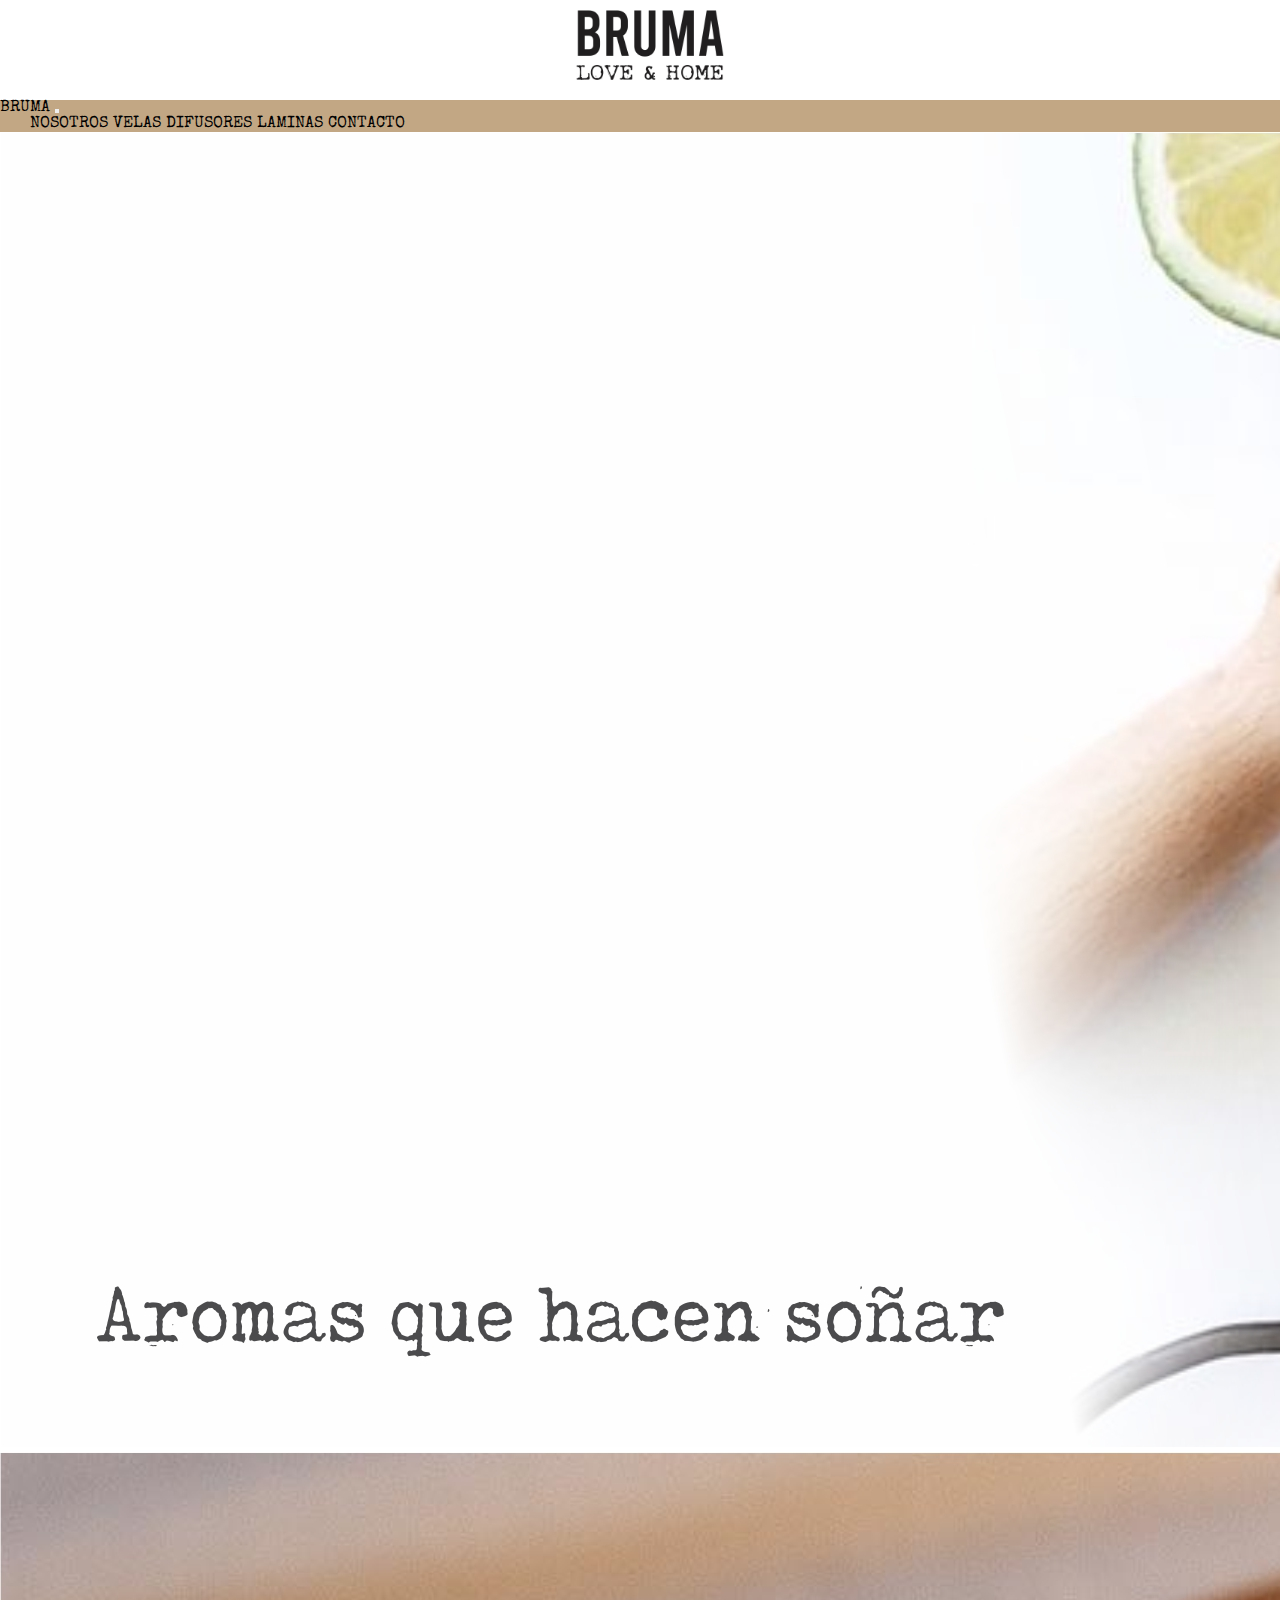
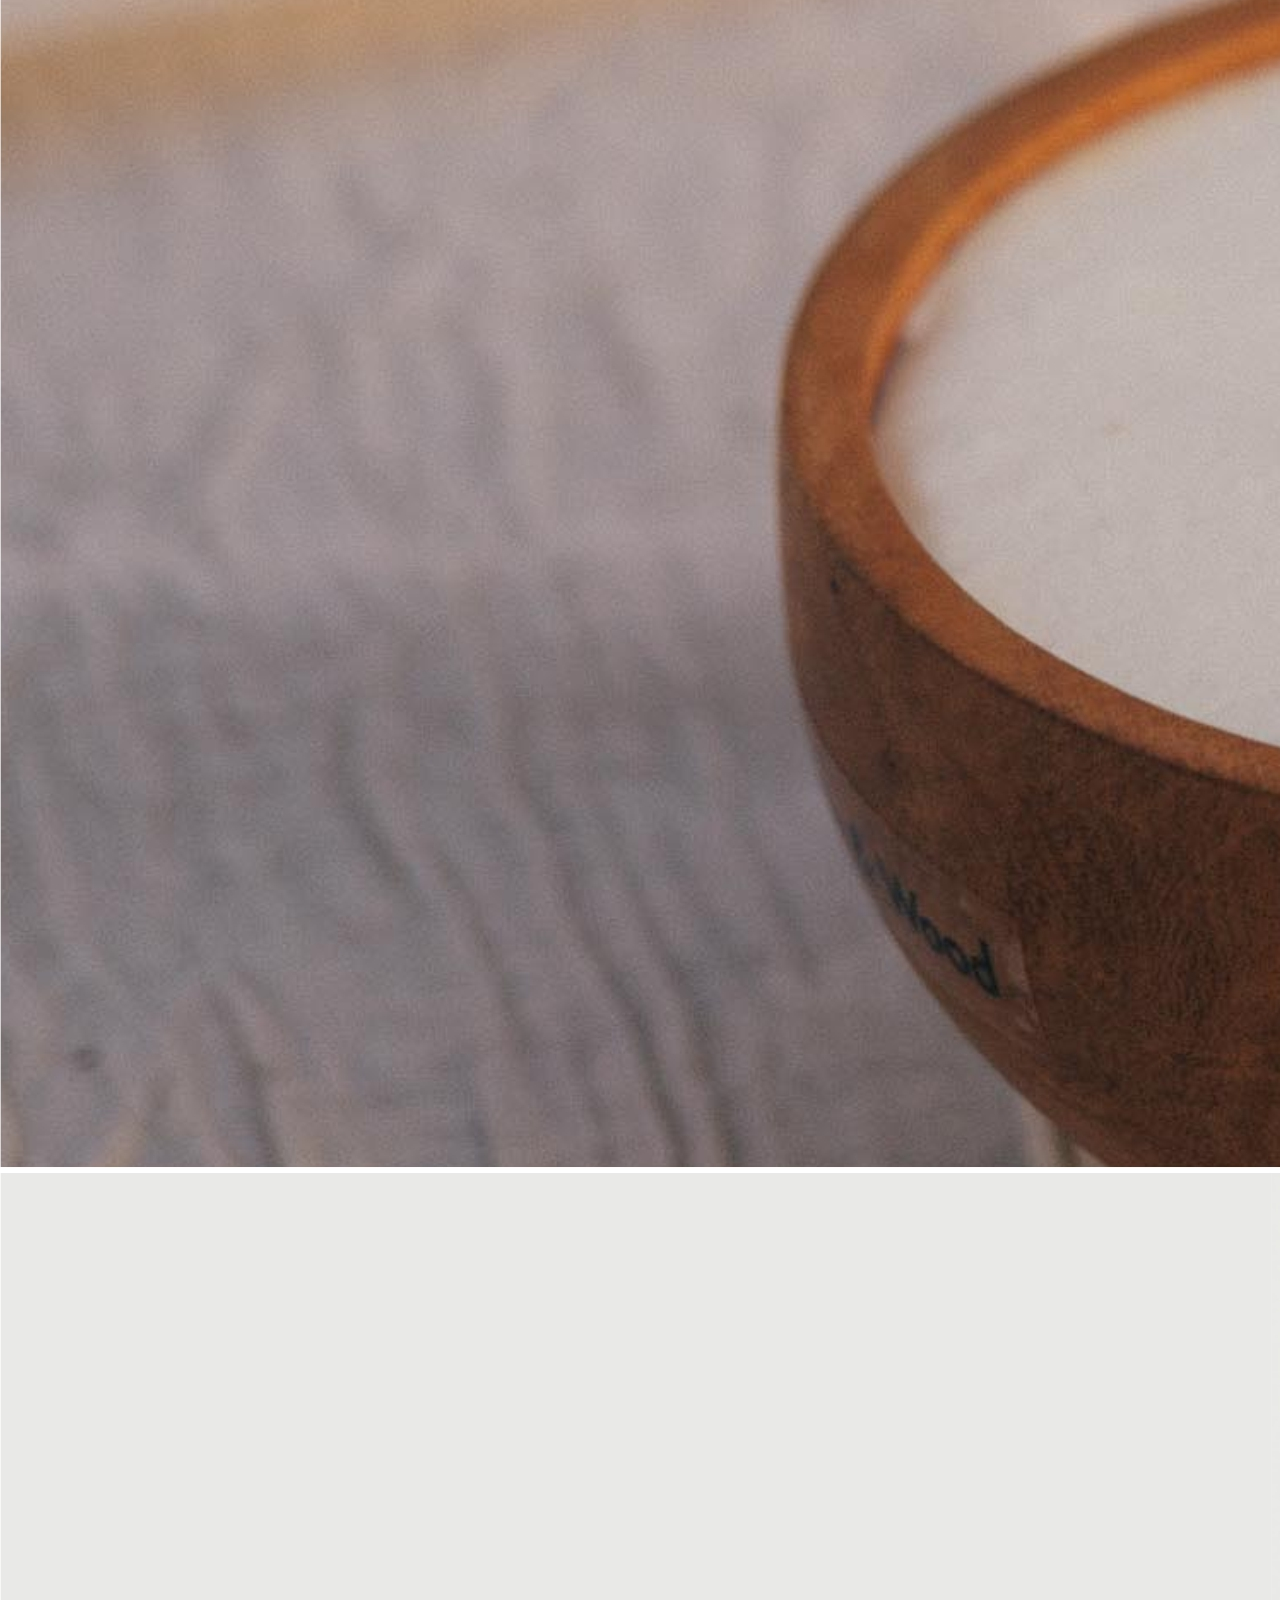
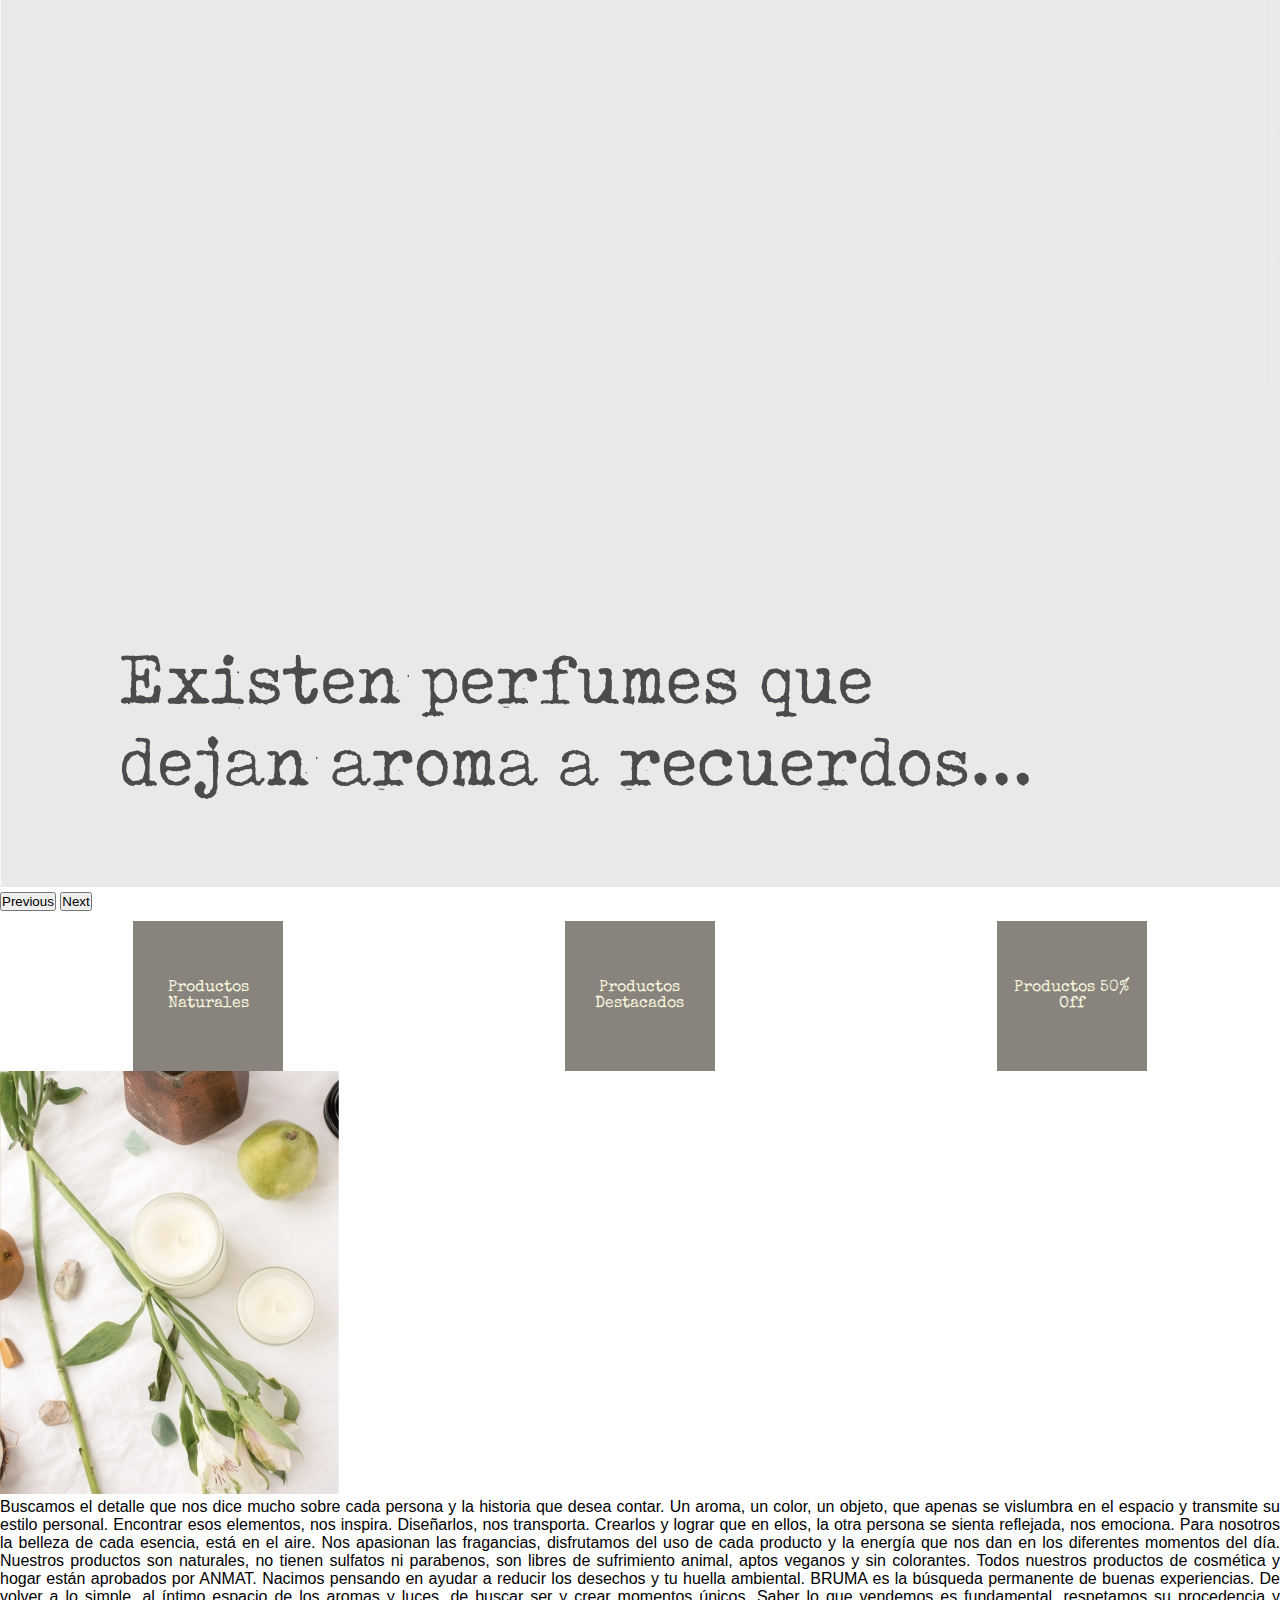
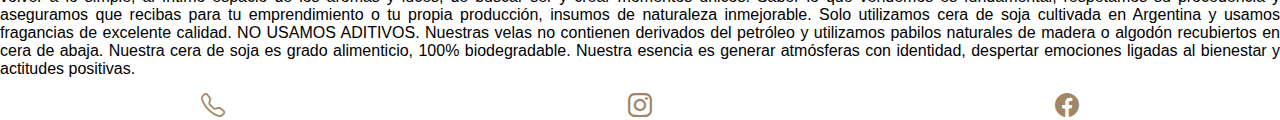
==== commit 0f81be5a: "cbios en estructura y diseño" ====
--- a/index.html
+++ b/index.html
@@ -4,15 +4,16 @@
     <meta charset="UTF-8">
     <meta http-equiv="X-UA-Compatible" content="IE=edge">
     <meta name="viewport" content="width=device-width, initial-scale=1.0">
-    <title>Bruma</title>
+    <title>Home,Bruma</title>
+    <link rel="shortcut icon" href="../Proyecto Moré Rosario - copia/Images/BR.png">
     <meta name="description" content="Un Mundo de aromas, fragancias por descubrir">
     <meta name="keywords" content="laminas, velas, difusores, jabones, aromatizadores, hogar, fragancia">
     <link rel="preconnect" href="https://fonts.googleapis.com">
     <link rel="preconnect" href="https://fonts.gstatic.com" crossorigin>
     <link href="https://fonts.googleapis.com/css2?family=Special+Elite&display=swap" rel="stylesheet">
+    <link rel="stylesheet" href="./CSS/style.css">
+    <link rel="stylesheet" href="https://cdn.jsdelivr.net/npm/bootstrap-icons@1.8.2/font/bootstrap-icons.css">
     <link href="https://cdn.jsdelivr.net/npm/bootstrap@5.1.3/dist/css/bootstrap.min.css" rel="stylesheet" integrity="sha384-1BmE4kWBq78iYhFldvKuhfTAU6auU8tT94WrHftjDbrCEXSU1oBoqyl2QvZ6jIW3" crossorigin="anonymous">
-    <link rel="stylesheet" href="./CSS/style copy.css">
-    <link rel="stylesheet" href="./SASS/style.scss">
 </head>
 <body>
     <header>
@@ -26,11 +27,11 @@
                         </button>
                         <div class="collapse navbar-collapse" id="navbarNavAltMarkup">
                             <div class="navbar-nav">
-                                <a class="nav-link" href="./nosotros.html">NOSOTROS</a>
-                                <a class="nav-link" href="./velas.html">VELAS</a>
-                                <a class="nav-link" href="./difusores.html">DIFUSORES</a>
-                                <a class="nav-link" href="./laminas.html">LAMINAS</a>
-                                <a class="nav-link" href="./contacto.html">CONTACTO</a>
+                                <a class="nav-link" href="./Home/nosotros.html">NOSOTROS</a>
+                                <a class="nav-link" href="./Home/velas.html">VELAS</a>
+                                <a class="nav-link" href="./Home/difusores.html">DIFUSORES</a>
+                                <a class="nav-link" href="./Home/laminas.html">LAMINAS</a>
+                                <a class="nav-link" href="./Home/contacto.html">CONTACTO</a>
                             </div>
                         </div>
                 </div>
@@ -38,37 +39,67 @@
         </div>
     </header>    
         <section> 
-            <article>
-                <img class="imappal" alt="imageninicio" src="Images/index.jpg"/>
+            <div id="carouselExampleControls" class="carousel slide" data-bs-ride="carousel">
+                <div class="carousel-inner">
+                  <div class="carousel-item active">
+                    <img alt="index1" src="./Images/index.jpg" class="d-block w-100" alt="...">
+                  </div>
+                  <div class="carousel-item">
+                    <img alt="index2" src="./Images/Sin título-1.jpg" class="d-block w-100" alt="...">
+                  </div>
+                  <div class="carousel-item">
+                    <img alt="index3" src="./Images/Sin título-4.jpg" class="d-block w-100" alt="...">
+                  </div>
+                </div>
+                <button class="carousel-control-prev" type="button" data-bs-target="#carouselExampleControls" data-bs-slide="prev">
+                  <span class="carousel-control-prev-icon" aria-hidden="true"></span>
+                  <span class="visually-hidden">Previous</span>
+                </button>
+                <button class="carousel-control-next" type="button" data-bs-target="#carouselExampleControls" data-bs-slide="next">
+                  <span class="carousel-control-next-icon" aria-hidden="true"></span>
+                  <span class="visually-hidden">Next</span>
+                </button>
+              </div>  
             </article>
         </section>  
         <section>  
             <div class="flex-container">
                 <div class="flex-item">
-                    <p>Productos Naturales </p>
+                    <a href="./Home/nosotros.html"> <p> Productos Naturales </p></a>
                 </div>
                 <div class="flex-item">
-                    <p>Productos Destacados </p> 
+                    <a href="./Home/difusores.html"> <p> Productos Destacados </p></a> 
                 </div>
                 <div class="flex-item">
-                    <p>Productos 50%OFF </p>
+                    <a href="./Home/laminas.html"> <p> Productos 50% Off </p></a>
                 </div>
             </div>
             <div class="container-fluid">
                 <div class="row">
                     <div class="col-xl-3 py-3 mt-1 imaind">
-                        <img alt="imagentexto" src="./Images/index2.jpg"/>
+                        <img alt="imagentextoinico" src="./Images/index2.jpg"/>
                     </div>
                     <div class="col px-5 py-2 mt-1 lh-lg" >
                         <p class="textonosotros">
-                            Lorem ipsum dolor sit amet consectetur, adipisicing elit. Sint laudantium ad ipsa dolorum velit, deserunt, quaerat cum adipisci quia recusandae aspernatur autem maxime eligendi ipsum laborum ut tempora iste perferendis?Lorem ipsum dolor sit amet consectetur, adipisicing elit. Sint laudantium ad ipsa dolorum velit, deserunt, quaerat cum adipisci quia recusandae aspernatur autem maxime eligendi ipsum laborum ut tempora iste perferendis?Lorem ipsum dolor sit amet consectetur, adipisicing elit. Sint laudantium ad ipsa dolorum velit, deserunt, quaerat cum adipisci quia recusandae aspernatur autem maxime eligendi ipsum laborum ut tempora iste perferendis?Lorem ipsum dolor sit amet consectetur, adipisicing elit. Sint laudantium ad ipsa dolorum velit, deserunt, quaerat cum adipisci quia recusandae aspernatur autem maxime eligendi ipsum laborum ut tempora iste perferendis?Lorem ipsum dolor sit amet consectetur, adipisicing elit. Sint laudantium ad ipsa dolorum velit, deserunt, quaerat cum adipisci quia recusandae aspernatur autem maxime eligendi ipsum laborum ut tempora iste perferendis?Lorem ipsum dolor sit amet consectetur, adipisicing elit. Sint laudantium ad ipsa dolorum velit, deserunt, quaerat cum adipisci quia recusandae aspernatur autem maxime eligendi ipsum laborum ut tempora iste perferendis?Lorem ipsum dolor sit amet consectetur, adipisicing elit. Sint laudantium ad ipsa dolorum velit, deserunt, quaerat cum adipisci quia recusandae aspernatur autem maxime eligendi ipsum laborum ut tempora iste perferendis?Lorem ipsum dolor sit amet consectetur, adipisicing elit. Sint laudantium ad ipsa dolorum velit.
+                            Buscamos el detalle que nos dice mucho sobre cada persona y la historia que desea contar. Un aroma, un color, un objeto, que apenas se vislumbra en el espacio y transmite su estilo personal. Encontrar esos elementos, nos inspira. Diseñarlos, nos transporta. Crearlos y lograr que en ellos, la otra persona se sienta reflejada, nos emociona. Para nosotros la belleza de cada esencia, está en el aire.
+                            Nos apasionan las fragancias, disfrutamos del uso de cada producto y la energía que nos dan en los diferentes momentos del día.
+                            Nuestros productos son naturales, no tienen sulfatos ni parabenos, son libres de sufrimiento animal, aptos veganos y sin colorantes. Todos nuestros productos de cosmética y hogar están aprobados por ANMAT.                            
+                            Nacimos pensando en ayudar a reducir los desechos y tu huella ambiental.                            
+                            BRUMA es la búsqueda permanente de buenas experiencias. De volver a lo simple, al íntimo espacio de los aromas y luces, de buscar ser y crear momentos únicos.
+                            Saber lo que vendemos es fundamental, respetamos su procedencia y aseguramos que recibas para tu emprendimiento o tu propia producción, insumos de naturaleza inmejorable. 
+                            Solo utilizamos cera de soja cultivada en Argentina y usamos fragancias de excelente calidad. NO USAMOS ADITIVOS. Nuestras velas no contienen derivados del petróleo y utilizamos pabilos naturales de madera o algodón recubiertos en cera de abaja. Nuestra cera de soja es grado alimenticio, 100% biodegradable.
+                            Nuestra esencia es generar atmósferas con identidad, despertar emociones ligadas al bienestar y actitudes positivas.
                         </p>
                     </div>
                 </div>
             </div>
         </section>
     <footer>
-      <h3 class="contacto"> Contacto: +54 9 223-6889403 </h3>
+        <ul class="footer ul">
+            <li><i class="bi bi-telephone"></i></li>
+            <li><i class="bi bi-instagram"></i></li>
+            <li><i class="bi bi-facebook"></i></li>
+        </ul>
     </footer>
     <script src="https://cdn.jsdelivr.net/npm/bootstrap@5.1.3/dist/js/bootstrap.bundle.min.js" integrity="sha384-ka7Sk0Gln4gmtz2MlQnikT1wXgYsOg+OMhuP+IlRH9sENBO0LRn5q+8nbTov4+1p" crossorigin="anonymous"></script>
 </body>
--- a/CSS/style.css
+++ b/CSS/style.css
@@ -0,0 +1,525 @@
+* {
+  margin: 0;
+  padding: 0;
+  -webkit-box-sizing: border-box;
+          box-sizing: border-box;
+}
+
+section h5 {
+  font-family: Special Elite;
+  margin-top: 10px;
+  padding-left: 10%;
+}
+
+section div {
+  text-align: justify;
+}
+
+section h5 {
+  font-family: Special Elite;
+  margin-top: 10px;
+  padding-left: 10%;
+}
+
+textos {
+  color: black;
+}
+
+primario {
+  color: #c2a784;
+}
+
+secundario {
+  color: #a08666;
+}
+
+.color {
+  background: black;
+}
+
+.rama, .ramah {
+  height: 350px;
+  margin-top: 50px;
+  padding-left: 70%;
+}
+
+.fuente, .header {
+  font-family: 'Special Elite', cursive;
+  margin-top: 10px;
+  padding-left: 10%;
+}
+
+.header {
+  color: white;
+}
+
+.btnbr {
+  color: white;
+  font-size: 16px;
+  background-color: #a08666;
+}
+
+/* INDEX */
+section {
+  font-family: -apple-system, BlinkMacSystemFont, 'Segoe UI', Roboto, Oxygen, Ubuntu, Cantarell, 'Open Sans', 'Helvetica Neue', sans-serif;
+}
+
+.logobruma {
+  padding-left: 45%;
+  margin-top: 10px;
+  margin-bottom: 15px;
+  height: 70px;
+}
+
+.navbarbr {
+  background-color: #c2a784;
+  font-family: 'Special Elite', cursive;
+}
+
+.collapse {
+  -webkit-box-pack: center;
+      -ms-flex-pack: center;
+          justify-content: center;
+  margin: 0px 30px;
+  color: black;
+}
+
+.nav {
+  margin: 0px 30px;
+  color: black;
+}
+
+a {
+  text-decoration: none;
+  font-family: 'Special Elite', cursive;
+  color: black;
+}
+
+@-webkit-keyframes animacion {
+  0% {
+    width: 5%;
+  }
+  100% {
+    width: 100%;
+  }
+}
+
+@keyframes animacion {
+  0% {
+    width: 5%;
+  }
+  100% {
+    width: 100%;
+  }
+}
+
+.imappal {
+  width: 100%;
+}
+
+.flex-container {
+  display: -webkit-box;
+  display: -ms-flexbox;
+  display: flex;
+  background-color: white;
+  margin-top: 10px;
+  gap: 15px;
+  -ms-flex-pack: distribute;
+      justify-content: space-around;
+}
+
+.flex-item {
+  display: -webkit-box;
+  display: -ms-flexbox;
+  display: flex;
+  text-decoration: none;
+  -webkit-box-pack: center;
+      -ms-flex-pack: center;
+          justify-content: center;
+  -webkit-box-align: center;
+      -ms-flex-align: center;
+          align-items: center;
+  background: #88837c;
+  height: 150px;
+  width: 150px;
+  text-align: center;
+  font-family: 'Special Elite', cursive;
+  padding: 15px 15px 15px 15px;
+  -webkit-animation-name: animacion;
+          animation-name: animacion;
+  -webkit-animation-duration: 3s;
+          animation-duration: 3s;
+  -webkit-animation-delay: 1s;
+          animation-delay: 1s;
+  animation-delay: 1s;
+}
+
+.flex-item a {
+  text-decoration: none;
+  color: beige;
+}
+
+a:hover {
+  color: beige !important;
+}
+
+.imageninicio {
+  width: 25%;
+  float: left;
+  margin-right: 15px;
+  margin-top: 15px;
+}
+
+.textoi {
+  background-color: white;
+  color: black;
+  width: 95%;
+  margin: 0px;
+  text-align: justify;
+  margin-top: 15px;
+}
+
+@media screen and (max-width: 1200px) {
+  .imaind {
+    display: -webkit-box;
+    display: -ms-flexbox;
+    display: flex;
+    margin-top: 10px;
+    -webkit-box-pack: center;
+        -ms-flex-pack: center;
+            justify-content: center;
+  }
+}
+
+@media screen and (max-width: 991px) {
+  .imaind {
+    display: -webkit-box;
+    display: -ms-flexbox;
+    display: flex;
+    margin-top: 10px;
+    -webkit-box-pack: center;
+        -ms-flex-pack: center;
+            justify-content: center;
+  }
+  .flex-container {
+    display: -webkit-box;
+    display: -ms-flexbox;
+    display: flex;
+    margin-top: 10px;
+    -webkit-box-pack: center;
+        -ms-flex-pack: center;
+            justify-content: center;
+  }
+  .flex-item {
+    padding: 10px 10px 10px 10px;
+    height: 100px;
+  }
+  .imageninicio {
+    width: 30%;
+    float: left;
+    margin-right: 15px;
+    margin-top: 15px;
+  }
+  .textoi {
+    background-color: white;
+    line-height: 21px;
+    color: black;
+    width: 95%;
+    margin: 0px;
+    text-align: justify;
+    margin-top: 15px;
+    font-size: small;
+  }
+}
+
+@media screen and (max-width: 480px) {
+  .imaind {
+    display: -webkit-box;
+    display: -ms-flexbox;
+    display: flex;
+    margin-top: 10px;
+    -webkit-box-pack: center;
+        -ms-flex-pack: center;
+            justify-content: center;
+  }
+  .logobruma {
+    padding-left: 10%;
+  }
+  nav ul li {
+    display: inline;
+    text-align: center;
+    font-size: 12px;
+  }
+  .imageninicio {
+    width: 40%;
+    float: left;
+    margin-right: 15px;
+    margin-top: 15px;
+  }
+  .textoi {
+    line-height: 21px;
+    font-size: xx-small;
+  }
+}
+
+/* NOSOTROS */
+.imanos {
+  width: 100%;
+  margin: 0;
+  padding: 0;
+  -webkit-box-sizing: border-box;
+          box-sizing: border-box;
+}
+
+.fondonos {
+  width: 100%;
+  background-color: #dbc7ac;
+}
+
+.textonosotros {
+  text-align: justify;
+  font-size: medium;
+}
+
+.fuente {
+  font-family: 'Special Elite', cursive;
+  margin-top: 10px;
+  padding-left: 2px;
+  font-size: x-large;
+}
+
+.bg-propio {
+  background-color: #a08666;
+  opacity: .90;
+}
+
+@media screen and (max-width: 1200px) {
+  .imanos {
+    width: 100%;
+  }
+}
+
+@media screen and (max-width: 991px) {
+  .imanos {
+    width: 100%;
+  }
+  .fuente {
+    display: -webkit-box;
+    display: -ms-flexbox;
+    display: flex;
+    -webkit-box-pack: center;
+        -ms-flex-pack: center;
+            justify-content: center;
+  }
+  .nostext {
+    display: -webkit-box;
+    display: -ms-flexbox;
+    display: flex;
+    -webkit-box-pack: center;
+        -ms-flex-pack: center;
+            justify-content: center;
+    padding: 0%;
+  }
+  .nostext {
+    text-align: justify;
+  }
+}
+
+@media screen and (max-width: 480px) {
+  .logobruma {
+    padding-left: 10%;
+  }
+  nav ul li {
+    display: inline;
+    text-align: center;
+    font-size: 12px;
+  }
+  .container-fluidn {
+    width: 80%;
+  }
+  .imanos {
+    float: left;
+    margin-right: 15px;
+    width: 100%;
+  }
+}
+
+/* VELAS */
+.colorv {
+  background-color: #877b6f;
+  height: 575px;
+}
+
+.contvelas {
+  background-color: #d4c7b4;
+  height: 650px;
+}
+
+.velas img {
+  -webkit-box-align: center;
+      -ms-flex-align: center;
+          align-items: center;
+  padding: 5px 5px 5px 5px;
+}
+
+.velas img {
+  width: 100%;
+}
+
+.velas img:hover {
+  z-index: 100;
+  -webkit-transform: scale(1.2);
+          transform: scale(1.2);
+}
+
+.textovelas {
+  text-align: justify;
+  height: 550px;
+  padding: 12px;
+  opacity: .70;
+  color: white;
+}
+
+.ramahor {
+  padding-left: 10px;
+  margin-top: -70px;
+  z-index: 20;
+  position: absolute;
+}
+
+/* DIFUSORES */
+.fondodif {
+  background-color: #d4c7b4;
+}
+
+.difusorprincipal {
+  margin-top: 5px;
+}
+
+.item {
+  height: 120%;
+}
+
+.colord {
+  background-color: #8a7e71;
+  padding: 0px;
+}
+
+.fuente {
+  color: beige;
+  padding-top: 5px;
+  padding-left: 10px;
+}
+
+.textod {
+  color: white;
+  font-weight: 400;
+  text-align: justify;
+  padding: 0px 5px 5px 5px;
+  font-family: -apple-system, BlinkMacSystemFont, 'Segoe UI', Roboto, Oxygen, Ubuntu, Cantarell, 'Open Sans', 'Helvetica Neue', sans-serif;
+}
+
+.imagendif1 {
+  margin: 0px;
+  margin-top: 10px;
+}
+
+.imagendif1 img {
+  width: 100%;
+}
+
+.ramadif {
+  margin-top: 50px;
+  padding-left: 50px;
+}
+
+/* LAMINAS */
+.fuentel {
+  color: white;
+  font-family: 'Special Elite', cursive;
+  font-size: x-large;
+  margin-left: 120px;
+}
+
+.card img {
+  width: 100%;
+}
+
+.card img:hover {
+  z-index: 100;
+  -webkit-transform: scale(1.2);
+          transform: scale(1.2);
+}
+
+.containerc-fluid {
+  padding-top: 30px;
+  -webkit-box-align: center;
+      -ms-flex-align: center;
+          align-items: center;
+}
+
+.fondol {
+  display: block;
+  height: 400px;
+  background-color: #a08666;
+}
+
+.containerc-fluid {
+  background-color: #a08666;
+}
+
+/* CONTACTO */
+.fondoc {
+  display: block;
+  height: 400px;
+  background-color: #a08666;
+  height: 450px;
+}
+
+.well {
+  font-family: 'Special Elite', cursive;
+}
+
+.imagcont {
+  width: 100%;
+}
+
+.header {
+  color: white;
+  font-size: 20px;
+  margin-left: 5px;
+}
+
+.bigicon {
+  font-size: 35px;
+  color: white;
+}
+
+.btnbr {
+  color: white;
+  font-size: 16px;
+  background-color: #a08666;
+}
+
+.rama {
+  height: 350px;
+  margin-top: 50px;
+  padding-left: 70%;
+}
+
+.contacto {
+  font-size: small;
+}
+
+.footer {
+  padding-top: 15px;
+  color: #a08666;
+  display: -webkit-box;
+  display: -ms-flexbox;
+  display: flex;
+  font-size: x-large;
+  -ms-flex-pack: distribute;
+      justify-content: space-around;
+  list-style: none;
+}
+/*# sourceMappingURL=style.css.map */